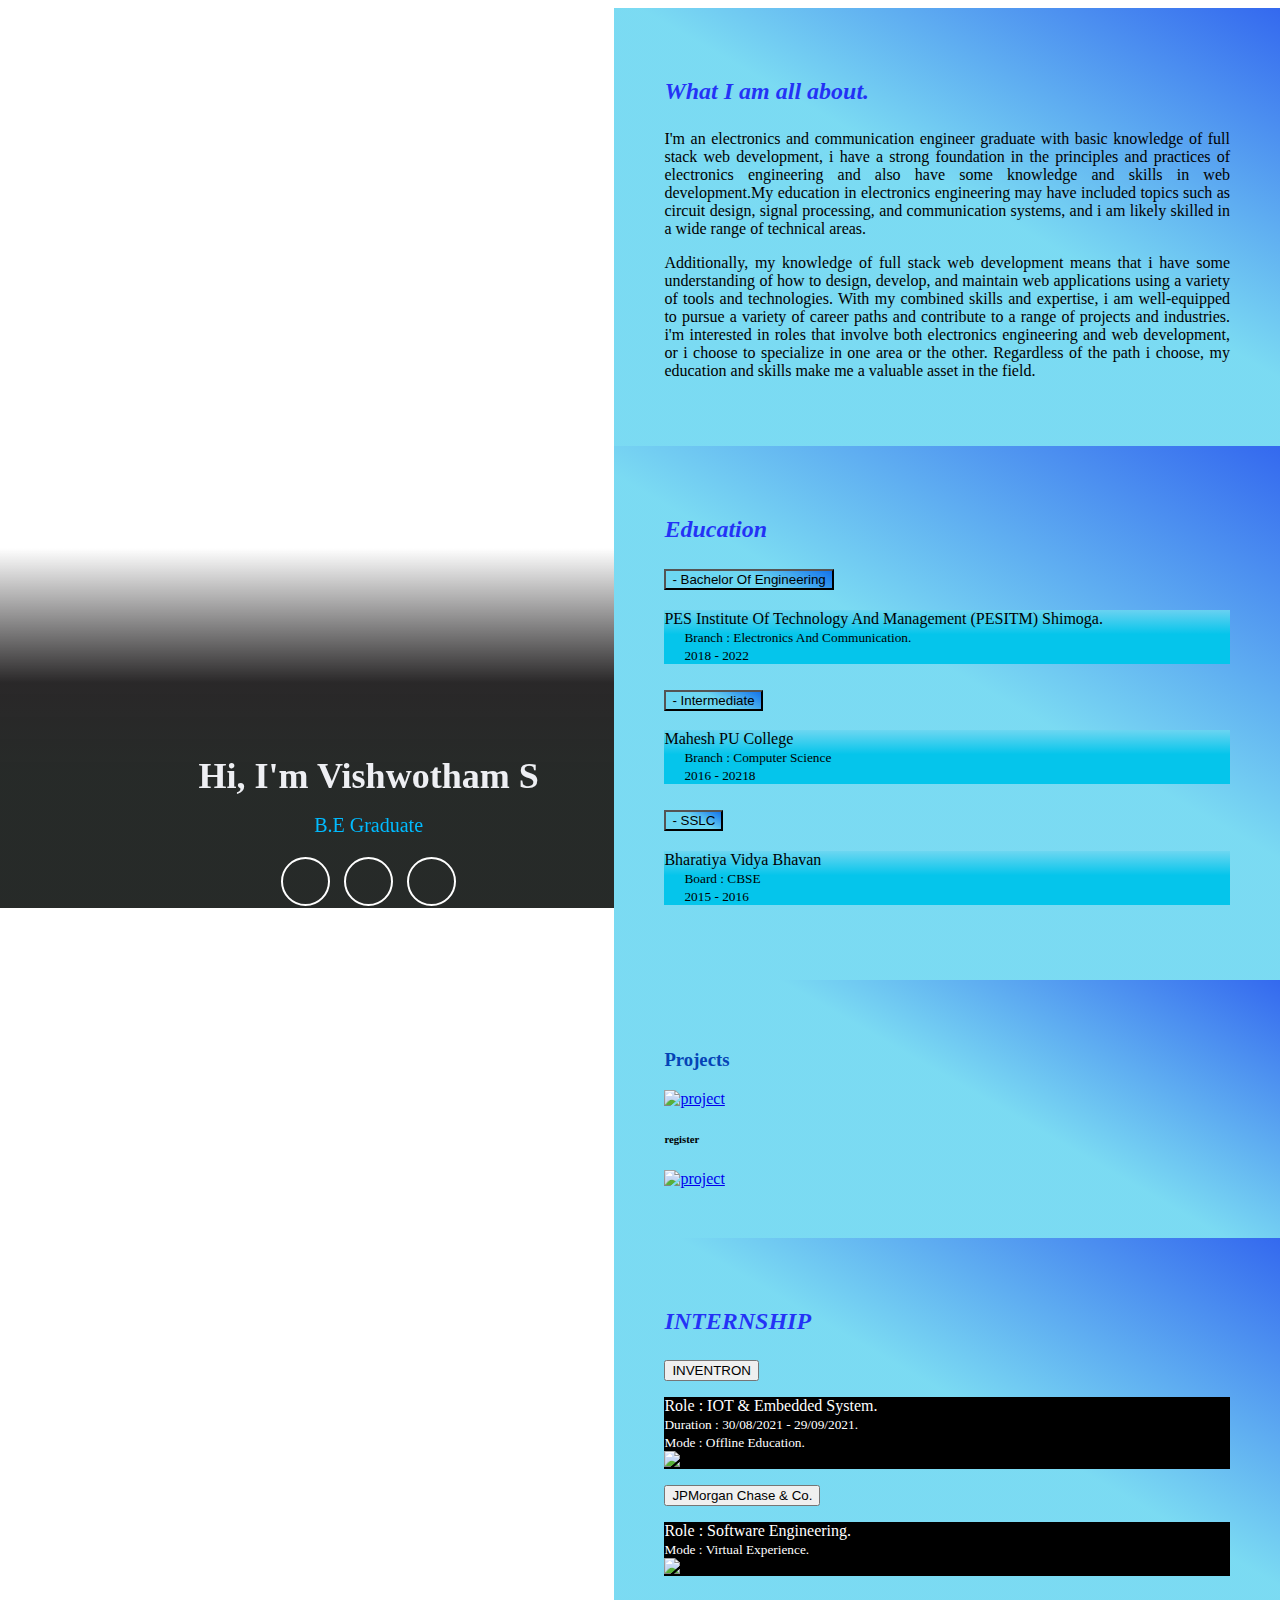
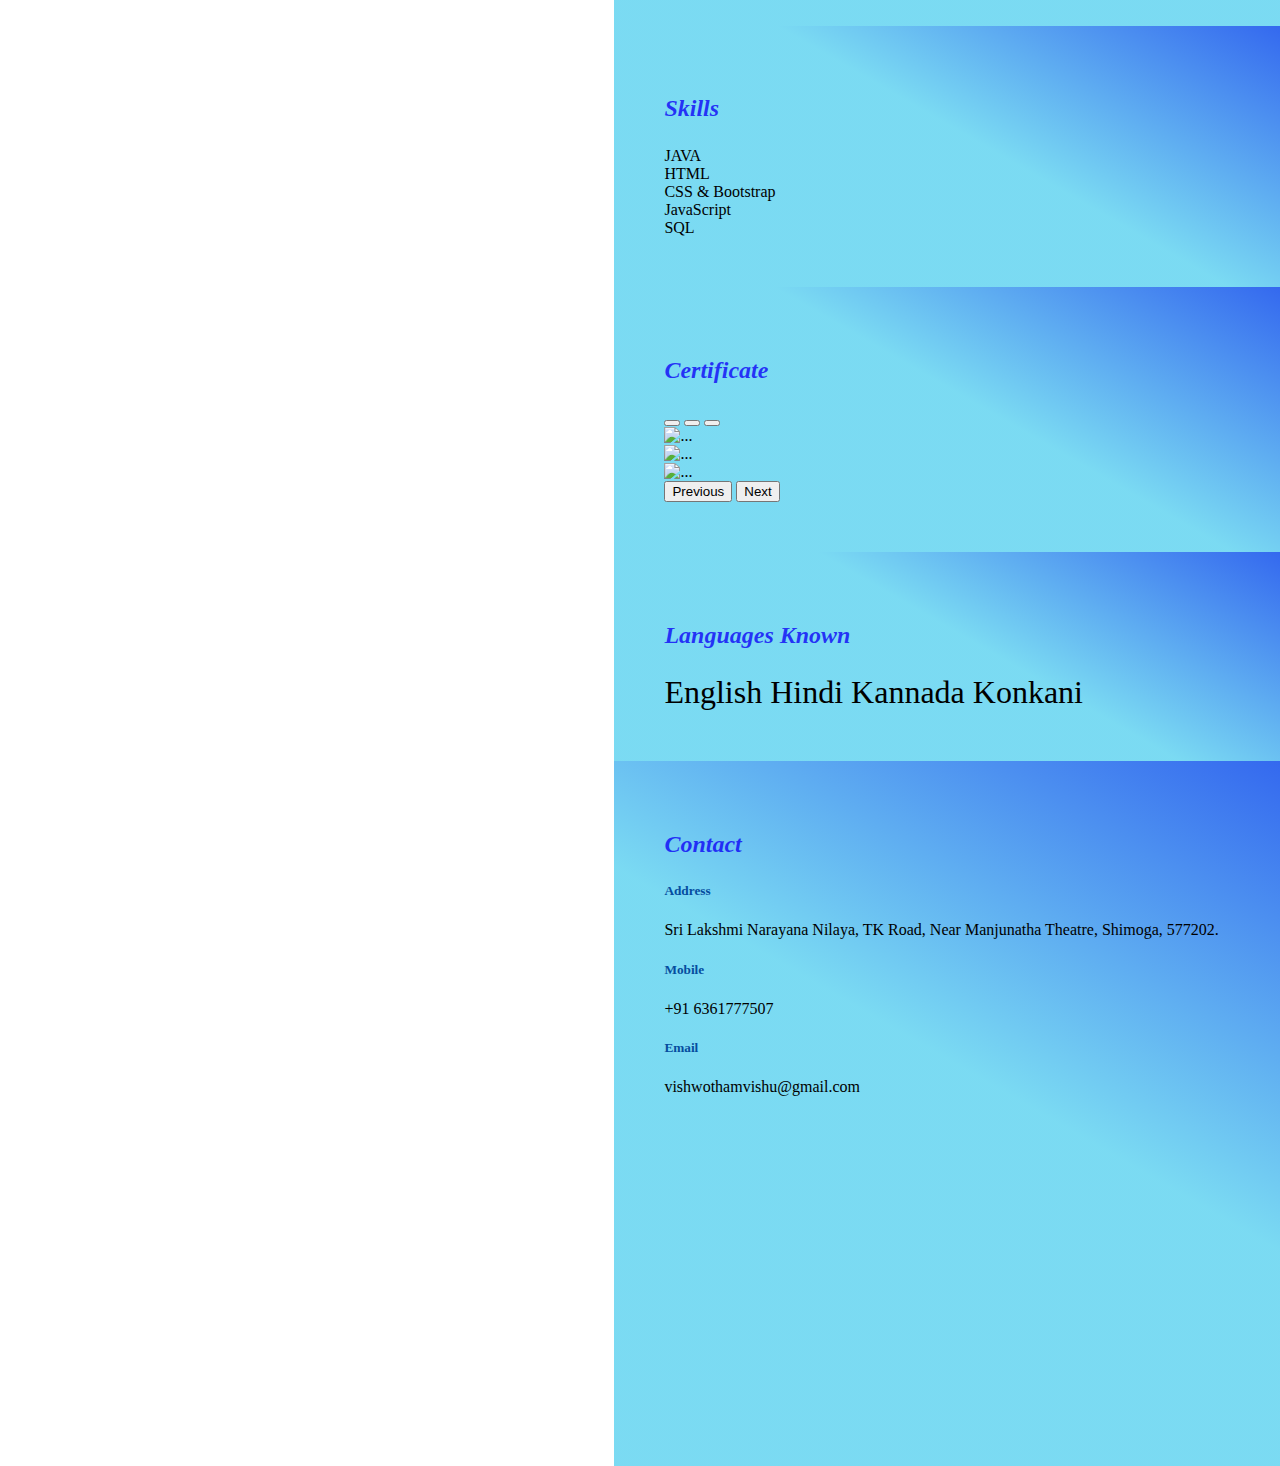
==== index.html @ d9840830 "Update index.html" ====
<!DOCTYPE html>
<html lang="en">
<head>
    <meta charset="UTF-8">
    <meta http-equiv="X-UA-Compatible" content="IE=edge">
    <meta name="viewport" content="width=device-width, initial-scale=1.0">
    <title>Vishwotham-Profile</title>
    <link rel="stylesheet" href="index.css">
    <link href="https://cdn.jsdelivr.net/npm/bootstrap@5.2.3/dist/css/bootstrap.min.css" rel="stylesheet" integrity="sha384-rbsA2VBKQhggwzxH7pPCaAqO46MgnOM80zW1RWuH61DGLwZJEdK2Kadq2F9CUG65" crossorigin="anonymous">
    <link rel="stylesheet" href="https://cdnjs.cloudflare.com/ajax/libs/animate.css/4.1.1/animate.min.css" />
    <link rel="stylesheet" href="https://cdnjs.cloudflare.com/ajax/libs/font-awesome/6.2.1/css/all.min.css" integrity="sha512-MV7K8+y+gLIBoVD59lQIYicR65iaqukzvf/nwasF0nqhPay5w/9lJmVM2hMDcnK1OnMGCdVK+iQrJ7lzPJQd1w==" crossorigin="anonymous" referrerpolicy="no-referrer" />
</head>
<body>
    <div id="main-wrapper">
        <div class="columns-block">
            <div class="left-col-block">
                <header class="header">
                    <div class="content text-center"> 
                        <h1 class="animate__animated animate__rubberBand">Hi, I'm Vishwotham S </h1>
                        <p class="lead">B.E Graduate </p>
                        <ul class="social-icon">
                            <li><a href="https://www.linkedin.com/in/vishwotham-s-05839724a/" target="_blank"><i class="fa-brands fa-linkedin"></i></a></li>
                            <li><a href="https://github.com/vishwotham" target="_blank"><i class="fa-brands fa-github"></i></a></li>
                            <li><a href="https://www.instagram.com/vishwotham_s/" target="_blank"><i class="fa-brands fa-instagram"></i></a></li>
                        </ul>
                    </div>
                    <div class="profile-image"></div>
                </header>
            </div>
            <div class="right-col-block">
                <section class="section-wrapper first">
                    <div class="container-fluid">
                        <div class="row">
                            <div class="col-md-12">
                                <div class="section-title">
                                    <h2>What I am all about.</h2>
                                </div>
                            </div>
                            <div class="col-md-12">
                               <div class="info">
                                <p>I'm an electronics and communication engineer graduate with basic knowledge of full stack web development, i have a strong foundation in the principles and practices of electronics engineering and also have some knowledge and skills in web development.My education in electronics engineering may have included topics such as circuit design, signal processing, and communication systems, and i am likely skilled in a wide range of technical areas.</p>
                                <p>Additionally, my knowledge of full stack web development means that i have some understanding of how to design, develop, and maintain web applications using a variety of tools and technologies. With my combined skills and expertise, i am well-equipped to pursue a variety of career paths and contribute to a range of projects and industries. i'm interested in roles that involve both electronics engineering and web development, or i choose to specialize in one area or the other. Regardless of the path i choose, my education and skills make me a valuable asset in the field.</p>
                               </div>
                            </div>
                        </div>
                    </div>
                </section>
                <section class="section-wrapper second">
                    <div class="container-fluid">
                        <div class="row">
                            <div class="col-md-12">
                                <div class="section-title">
                                    <h2>Education</h2>
                                    <div class="accordion accordion-flush" id="accordionFlushExample">
                                        <div class="accordion-item">
                                            <h2 class="accordion-header" id="flush-headingOne">
                                                <button class="accordion-button collapsed info" type="button" data-bs-toggle="collapse" data-bs-target="#flush-collapseOne" aria-expanded="false" aria-controls="flush-collapseOne">
                                                    <div class="social-icon"><i class="fa-solid fa-graduation-cap"></i></div> 
                                                    <div class="education">- Bachelor Of Engineering</div>  
                                                </button>
                                            </h2>
                                            <div id="flush-collapseOne" class="accordion-collapse collapse info" aria-labelledby="flush-headingOne" data-bs-parent="#accordionFlushExample">
                                                <div class="accordion-body">PES Institute Of Technology And Management (PESITM) Shimoga.</div>
                                                <div class="branch"><small>Branch : Electronics And Communication.</small></div>
                                                <div class="year"><small>2018 - 2022</small></div>
                                            </div>
                                        </div>
                                        <div class="accordion-item">
                                            <h2 class="accordion-header" id="flush-headingTwo">
                                                <button class="accordion-button collapsed info" type="button" data-bs-toggle="collapse" data-bs-target="#flush-collapseTwo" aria-expanded="false" aria-controls="flush-collapseTwo">
                                                    <div class="social-icon"><i class="fa-solid fa-building-columns"></i></div> 
                                                    <div class="education">- Intermediate</div>  
                                                </button>
                                            </h2>
                                            <div id="flush-collapseTwo" class="accordion-collapse collapse info" aria-labelledby="flush-headingTwo" data-bs-parent="#accordionFlushExample">
                                                <div class="accordion-body">Mahesh PU College</div>
                                                <div class="branch"><small>Branch : Computer Science</small></div>
                                                <div class="year"><small>2016 - 20218</small></div>
                                            </div>
                                        </div>
                                        <div class="accordion-item">
                                            <h2 class="accordion-header" id="flush-headingThree">
                                                <button class="accordion-button collapsed info" type="button" data-bs-toggle="collapse" data-bs-target="#flush-collapseThree" aria-expanded="false" aria-controls="flush-collapseThree">
                                                    <div class="social-icon"><i class="fa-sharp fa-solid fa-school"></i></div>
                                                    <div class="education">- SSLC</div>
                                                </button>
                                            </h2>
                                            <div id="flush-collapseThree" class="accordion-collapse collapse info" aria-labelledby="flush-headingThree" data-bs-parent="#accordionFlushExample">
                                                <div class="accordion-body">Bharatiya Vidya Bhavan</div>
                                                <div class="branch"><small>Board : CBSE</small></div>
                                                <div class="year"><small>2015 - 2016</small></div>
                                            </div>
                                        </div>
                                    </div>
                                </div>
                            </div>
                        </div>
                    </div>
                </section>
                <section class="section-wrapper third">
                    <h3>Projects</h3>
                    <div class="container">
                        <a
                            href="https://vishwotham.github.io/profile/calculator/"
                            target="_blank"
                            class="project project-tile"
                        >
                        <img
                            class="project-image"
                            src="https://sc01.alicdn.com/kf/HTB1Mv7KbijrK1RjSsplq6xHmVXaT/234271105/HTB1Mv7KbijrK1RjSsplq6xHmVXaT.jpg_.webp"
                            alt="project"
                        />
                        </a>
                    </div>
                    <div class="container">
                        <h6>register</h6>
                        <a
                            href="https://vishwotham.github.io/profile/register/"
                            target="_blank"
                            class="project project-tile"
                        >
                        <img
                            class="project-image"
                            src="https://sc01.alicdn.com/kf/HTB1Mv7KbijrK1RjSsplq6xHmVXaT/234271105/HTB1Mv7KbijrK1RjSsplq6xHmVXaT.jpg_.webp"
                            alt="project"
                        />
                        </a>
                    </div>
                </section>
                <section class="section-wrapper fourth">
                    <div class="container-fluid">
                        <div class="row">
                            <div class="col-md-12">
                               <div class="section-title">
                                <h2>INTERNSHIP</h2>
                               </div>
                            </div>
                        </div>
                        <div class="row">
                            <div class="col-md-6">
                                <p class="intern">
                                    <button class="btn-primary" data-bs-toggle="collapse" href="#multiCollapseExample1" role="button" aria-expanded="false" aria-controls="multiCollapseExample1">INVENTRON</button>
                                </p>
                                <div class="collapse multi-collapse" id="multiCollapseExample1">
                                    <div class="card card-body">
                                        <div class="box">
                                            <div> Role : IOT & Embedded System.</div>
                                            <div><small>Duration : 30/08/2021 - 29/09/2021.</small></div>
                                            <div><small>Mode : Offline Education.</small></div>
                                        </div>
                                        <div class="image"><img src='https://ik.imagekit.io/ybxp6hmaz/IMG_7543_2.jpeg?ik-sdk-version=javascript-1.4.3&updatedAt=1674396969876' class="img-thumbnail" alt="...">
                                        </div>
                                    </div>                                  
                                </div>
                            </div>
                            <div class="col-md-6">
                                <p class="intern">
                                    <button class="btn-primary" type="button" data-bs-toggle="collapse" data-bs-target="#multiCollapseExample2" aria-expanded="false" aria-controls="multiCollapseExample2">JPMorgan Chase & Co.</button>
                                </p>
                                <div class="collapse multi-collapse" id="multiCollapseExample2">
                                    <div class="card card-body">
                                       <div class="box">
                                            <div>Role : Software Engineering.</div>
                                            <div><small>Mode : Virtual Experience.</small></div>
                                       </div>
                                        <div class="image"><img src="https://ik.imagekit.io/ybxp6hmaz/IMG_7544_2.jpeg?ik-sdk-version=javascript-1.4.3&updatedAt=1674397121160" class="img-thumbnail" alt="...">
                                        </div>
                                    </div>
                                </div>
                            </div>
                        </div>
                    </div>
                </section>
                <section class="section-wrapper fifth">
                    <div class="container-fluid">
                        <div class="row">
                            <div class="col-md-12">
                                <div class="section-title">
                                    <h2>Skills</h2>
                                </div>
                            </div>
                        </div>
                        <div class="row">
                           <div class="col-md-12">
                                <label for="">JAVA</label>
                               
                           </div>
                           <div class="col-md-12">
                                <label for="">HTML</label>
                            
                            </div>
                            <div class="col-md-12">
                                <label for="">CSS & Bootstrap</label>
                                
                            </div>
                            <div class="col-md-12">
                                <label for="">JavaScript</label>
                                
                           </div>
                           <div class="col-md-12">
                                <label for="">SQL</label>
                                
                            </div>
                        </div>
                    </div>
                </section>
                <section class="section-wrapper sixth">
                    <div class="container-fluid">
                        <div class="row">
                            <div class="col-md-12">
                                <div class="section-title">
                                    <h2>Certificate</h2>
                                </div>
                            </div>
                        </div>
                        <div class="row">
                                <div id="carouselExampleDark" class="carousel carousel-dark slide" data-bs-ride="carousel">
                                    <div class="carousel-indicators">
                                        <button type="button" data-bs-target="#carouselExampleDark" data-bs-slide-to="0" class="active" aria-current="true" aria-label="Slide 1"></button>
                                        <button type="button" data-bs-target="#carouselExampleDark" data-bs-slide-to="1" aria-label="Slide 2"></button>
                                        <button type="button" data-bs-target="#carouselExampleDark" data-bs-slide-to="2" aria-label="Slide 3"></button>
                                    </div>
                                    <div class="carousel-inner">
                                        <div class="carousel-item active" data-bs-interval="10000">
                                            <img src='https://ik.imagekit.io/ybxp6hmaz/IMG_7733_2.jpeg?ik-sdk-version=javascript-1.4.3&updatedAt=1674397498878' class="d-block w-100" alt="...">
                                        </div>
                                        <div class="carousel-item" data-bs-interval="2000">
                                            <img src='https://ik.imagekit.io/ybxp6hmaz/IMG_7550_2.jpeg?ik-sdk-version=javascript-1.4.3&updatedAt=1674397527236' class="d-block w-100" alt="...">
                                        </div>
                                        <div class="carousel-item">
                                            <img src='https://ik.imagekit.io/ybxp6hmaz/IMG_7545_2.jpeg?ik-sdk-version=javascript-1.4.3&updatedAt=1674397526679' class="d-block w-100" alt="...">
                                        </div>
                                    </div>
                                    <button class="carousel-control-prev" type="button" data-bs-target="#carouselExampleDark" data-bs-slide="prev">
                                        <span class="carousel-control-prev-icon" aria-hidden="true"></span>
                                        <span class="visually-hidden">Previous</span>
                                    </button>
                                    <button class="carousel-control-next" type="button" data-bs-target="#carouselExampleDark" data-bs-slide="next">
                                        <span class="carousel-control-next-icon" aria-hidden="true"></span>
                                        <span class="visually-hidden">Next</span>
                                    </button>
                                </div>
                        </div>
                    </div>
                </section>
                <section class="section-wrapper seventh">
                    <div class="container-fluid">
                        <div class="row">
                            <div class="col-md-12">
                                <div class="section-title">
                                    <h2>Languages Known</h2>
                                </div>
                            </div>
                        </div>
                        <div class="row">
                            <div class="lang">
                                <span class="badge rounded-pill text-bg-primary">English</span>
                                <span class="badge rounded-pill text-bg-danger">Hindi</span>
                                <span class="badge rounded-pill text-bg-info">Kannada</span>
                                <span class="badge rounded-pill text-bg-dark">Konkani</span>
                            </div>
                        </div>
                    </div>
                </section>
                <section class="section-wrapper eight">
                    <div class="container-fluid">
                        <div class="row">
                            <div class="col-md-12">
                                <div class="section-title">
                                    <h2>Contact</h2>
                                </div>
                            </div>
                        </div>
                        <div class="row">
                            <div class="col-md-4">
                                <div>
                                    <h5> <div class="social-icon"><i class="fa-solid fa-location-dot"></i> Address</div> </h5>
                                    <p>Sri Lakshmi Narayana Nilaya, TK Road, Near Manjunatha Theatre, Shimoga, 577202.</p>
                                </div>
                                <div>
                                    <h5><div class="social-icon"><i class="fa-solid fa-mobile-screen-button"></i> Mobile</div></h5>
                                    <div class="info">
                                        <P>+91 6361777507</P>
                                    </div>
                                </div>
                                <div>
                                    <h5><div class="social-icon"><i class="fa-solid fa-envelope"></i> Email</div></h5>
                                    <div class="info">
                                        <P>vishwothamvishu@gmail.com</P>
                                    </div>
                                </div>
                            </div>
                            <div class="col-md-8">
                                <div class="map">
                                    <iframe src="https://www.google.com/maps/embed?pb=!1m10!1m8!1m3!1d1380.169564579909!2d75.57485778691148!3d13.923572293979445!3m2!1i1024!2i768!4f13.1!5e0!3m2!1sen!2sin!4v1671620595962!5m2!1sen!2sin" width="400" height="300" style="border:0;" allowfullscreen="" loading="lazy" referrerpolicy="no-referrer-when-downgrade"></iframe>                           
                                </div>
                            </div>
                        </div>
                    </div>
                </section>
            </div>
        </div>
    </div>
    <script src="https://cdn.jsdelivr.net/npm/bootstrap@5.2.3/dist/js/bootstrap.bundle.min.js" integrity="sha384-kenU1KFdBIe4zVF0s0G1M5b4hcpxyD9F7jL+jjXkk+Q2h455rYXK/7HAuoJl+0I4" crossorigin="anonymous"></script>
    <script src="https://cdnjs.cloudflare.com/ajax/libs/font-awesome/6.2.1/js/fontawesome.min.js" integrity="sha512-nKvEIGRKw2OQCR34yLfnWnvrOBxidLG9aK+vzsBxCZ/9ZxgcS4FrYcN+auWUTkCitTVZAt82InDKJ7x+QtKu6g==" crossorigin="anonymous" referrerpolicy="no-referrer"></script>
</body>
</html>
---- index.css ----
@import url('https://fonts.googleapis.com/css2?family=IBM+Plex+Mono:ital,wght@0,200;0,300;0,600;1,100;1,400;1,500;1,700&display=swap');

.body {
    font-family: 'IBM Plex Mono', monospace !important;
    font-size: 15px;
    line-height: 2em;
    color: rgb(249, 3, 3);
    font-weight: 400;
    background: white;
}

.project-image {
    height: 200px;
    width: 200px;
    object-fit: cover;
  }

h3, h4 {
    color: rgb(5, 67, 182) !important 
}

h5 {
    color: rgb(5, 77, 159);
}

.columns-block {
    display: flex;
    flex-wrap: wrap;
    justify-content: space-around;
}

.left-col-block {
    width: 48%;
    text-align: center;
    overflow: hidden;
    position: fixed;
    left: 0;
}

.right-col-block {
    width: 52%;
    position: absolute;
    right: 0%;
}

.header {
    padding: 0;
    margin: 0;
    height: 100vh;
    vertical-align: middle;
    position: relative;
}

.header .profile-image {
    position: absolute;
    left:0;
    top:0;
    width:100%;
    height:100%;
    z-index: -1;
    background-image: url('https://ik.imagekit.io/ybxp6hmaz/IMG_9892_3.jpeg?ik-sdk-version=javascript-1.4.3&updatedAt=1674395614193');
    background-size: cover;
    background-position: center;
}

.header .profile-image:before {
    content: "";
    position: absolute;
    left: 0%;
    right: 0%;
    top: 0%;
    bottom: 0%;
    background: linear-gradient(to top, rgba(13, 17, 15, 0.895) 15%, rgba(12, 10, 11, 0.877) 25%, transparent 40%, transparent 70%);
}

.header .content {
    position: absolute;
    left: 0%;
    bottom: -7%;
    right: 0%;
    width: 100%;
    margin: 0 auto;
    padding: 10%;
}

.header .content h1 {
    font-size: 36px;
    color: rgb(238, 239, 243); 
    line-height: 1;
    margin: 0;
}

.header .content p {
    font-size: 20px;
    color: rgb(1, 187, 255); 
}

.header .content .social-icon {
    margin: 0%;
    padding: 0%;
    display: block;
}

.header .content .social-icon li {
    display: inline-block;
    margin: 0 5px;
}

.header .content .social-icon li a {
    display: block;
    font-size: 25px;
    height: 45px;
    width: 45px;
    line-height: 40px;
    text-align: center;
    border-radius: 100%;
    border: 2px solid #fff;
}

.header .content .social-icon li a:hover {
    border-color: black;
}

.section-wrapper {
    padding: 50px;
}

.section-title {
    margin-bottom: 25px;
}

.section-title h2 {
    font-style: italic;
    color: rgba(12, 4, 247, 0.78);
    font-weight: 900;
}

.year {
    padding-left: 20px;
}

.branch {
    padding-left: 20px;
}

.lang {
    font-size: xx-large;
}

.map {
    padding-left: 20px;
}

.card-body {
    background: rgb(0, 0, 0) !important
}

.card-body .box {
    color: rgb(255, 255, 255);
}

.first {
    background: linear-gradient(30deg, rgba(107, 214, 241, 0.895) 55%, rgba(5, 70, 235, 0.812) 100%, transparent 40%, transparent 70%);
}

.second {
    background: linear-gradient(30deg, rgba(107, 214, 241, 0.895) 55%, rgba(5, 70, 235, 0.812) 100%, transparent 40%, transparent 70%);
}

.third {
    background: linear-gradient(30deg, rgba(107, 214, 241, 0.895) 55%, rgba(5, 70, 235, 0.812) 100%, transparent 40%, transparent 70%);
}

.fourth {
    background: linear-gradient(30deg, rgba(107, 214, 241, 0.895) 55%, rgba(5, 70, 235, 0.812) 100%, transparent 40%, transparent 70%);
}

.fifth {
    background: linear-gradient(30deg, rgba(107, 214, 241, 0.895) 55%, rgba(5, 70, 235, 0.812) 100%, transparent 40%, transparent 70%);
}

.sixth {
    background: linear-gradient(30deg, rgba(107, 214, 241, 0.895) 55%, rgba(5, 70, 235, 0.812) 100%, transparent 40%, transparent 70%);
}

.seventh {
    background: linear-gradient(30deg, rgba(107, 214, 241, 0.895) 55%, rgba(5, 70, 235, 0.812) 100%, transparent 40%, transparent 70%);
}

.eight {
    background: linear-gradient(30deg, rgba(107, 214, 241, 0.895) 55%, rgba(5, 70, 235, 0.812) 100%, transparent 40%, transparent 70%);
}

.collapsed {
    background: linear-gradient(30deg, rgba(107, 214, 241, 0.895) 55%, rgba(5, 101, 235, 0.877) 100%, transparent 40%, transparent 70%);
}

.collapse {
    background: linear-gradient(0deg, rgb(5, 197, 235) 55%, rgba(107, 214, 241, 0.895) 100%, transparent 40%, transparent 70%);
}

.info {
    text-align: justify;
    color:black !important
}
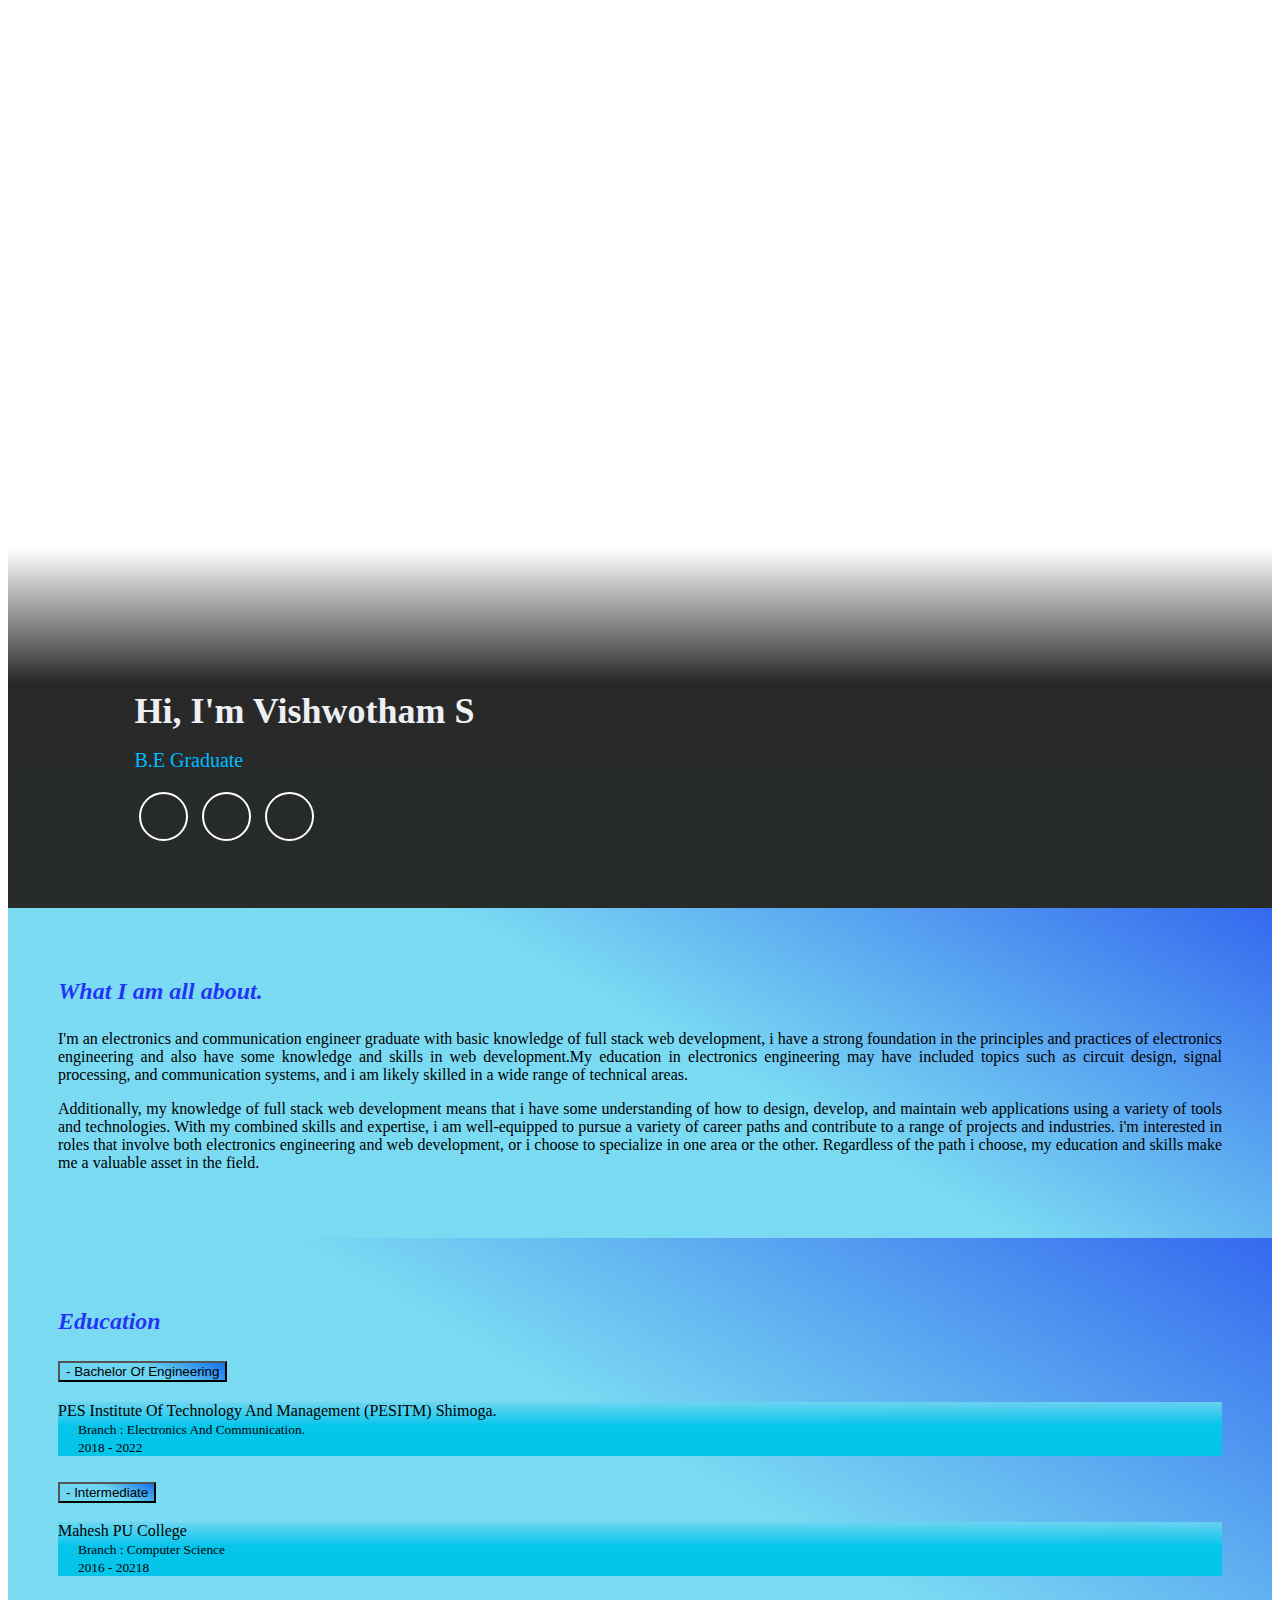
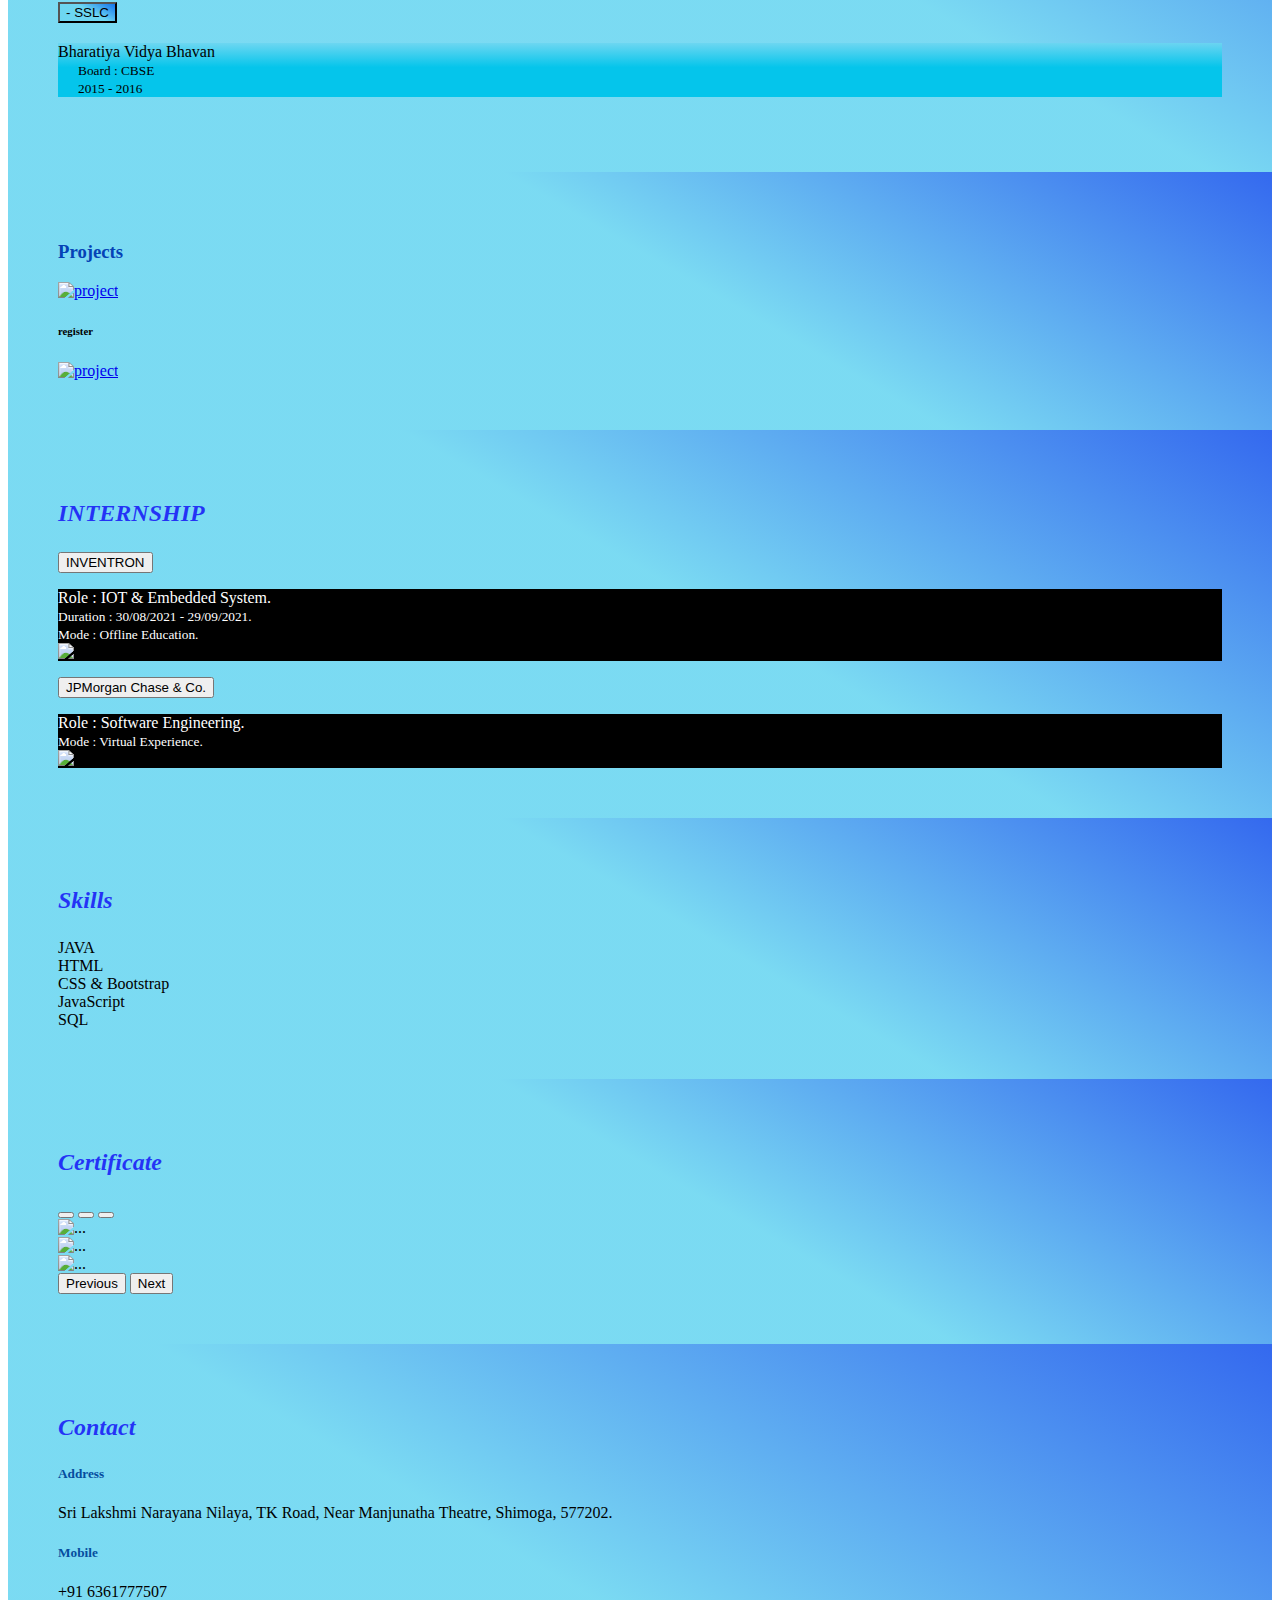
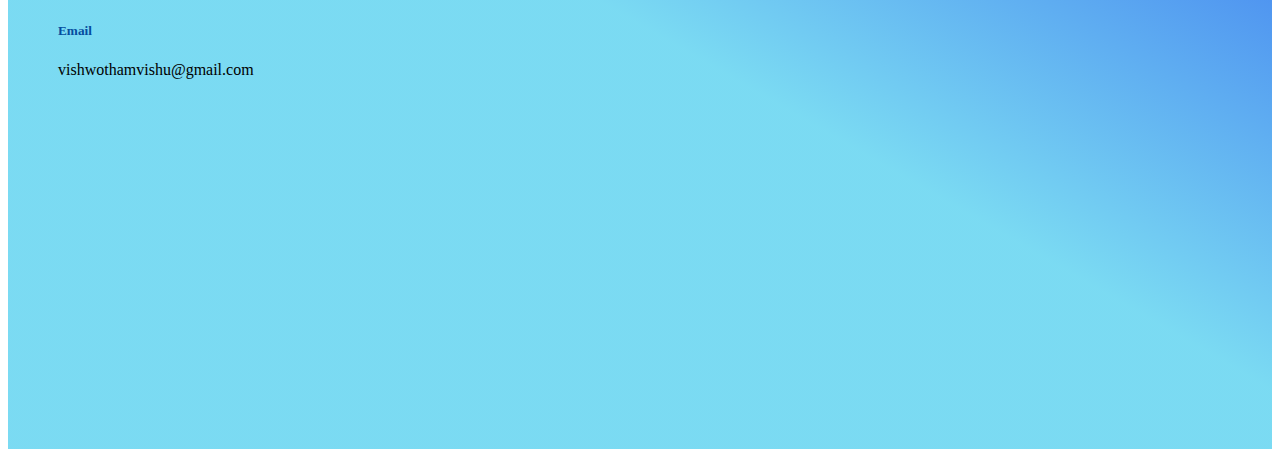
==== commit 8d4d1ba3: "adding bank project" ====
--- a/index.html
+++ b/index.html
@@ -12,8 +12,8 @@
 </head>
 <body>
     <div id="main-wrapper">
-        <div class="columns-block">
-            <div class="left-col-block">
+        <div>
+            <div> 
                 <header class="header">
                     <div class="content text-center"> 
                         <h1 class="animate__animated animate__rubberBand">Hi, I'm Vishwotham S </h1>
@@ -27,7 +27,7 @@
                     <div class="profile-image"></div>
                 </header>
             </div>
-            <div class="right-col-block">
+            <div>
                 <section class="section-wrapper first">
                     <div class="container-fluid">
                         <div class="row">
@@ -243,25 +243,6 @@
                         </div>
                     </div>
                 </section>
-                <section class="section-wrapper seventh">
-                    <div class="container-fluid">
-                        <div class="row">
-                            <div class="col-md-12">
-                                <div class="section-title">
-                                    <h2>Languages Known</h2>
-                                </div>
-                            </div>
-                        </div>
-                        <div class="row">
-                            <div class="lang">
-                                <span class="badge rounded-pill text-bg-primary">English</span>
-                                <span class="badge rounded-pill text-bg-danger">Hindi</span>
-                                <span class="badge rounded-pill text-bg-info">Kannada</span>
-                                <span class="badge rounded-pill text-bg-dark">Konkani</span>
-                            </div>
-                        </div>
-                    </div>
-                </section>
                 <section class="section-wrapper eight">
                     <div class="container-fluid">
                         <div class="row">
@@ -305,3 +286,4 @@
     <script src="https://cdnjs.cloudflare.com/ajax/libs/font-awesome/6.2.1/js/fontawesome.min.js" integrity="sha512-nKvEIGRKw2OQCR34yLfnWnvrOBxidLG9aK+vzsBxCZ/9ZxgcS4FrYcN+auWUTkCitTVZAt82InDKJ7x+QtKu6g==" crossorigin="anonymous" referrerpolicy="no-referrer"></script>
 </body>
 </html>
+
--- a/index.css
+++ b/index.css
@@ -53,14 +53,14 @@
 
 .header .profile-image {
     position: absolute;
-    left:0;
-    top:0;
+    left: 0;
+    top: 0;
     width:100%;
     height:100%;
     z-index: -1;
     background-image: url('https://ik.imagekit.io/ybxp6hmaz/IMG_9892_3.jpeg?ik-sdk-version=javascript-1.4.3&updatedAt=1674395614193');
     background-size: cover;
-    background-position: center;
+    background-position: top;
 }
 
 .header .profile-image:before {
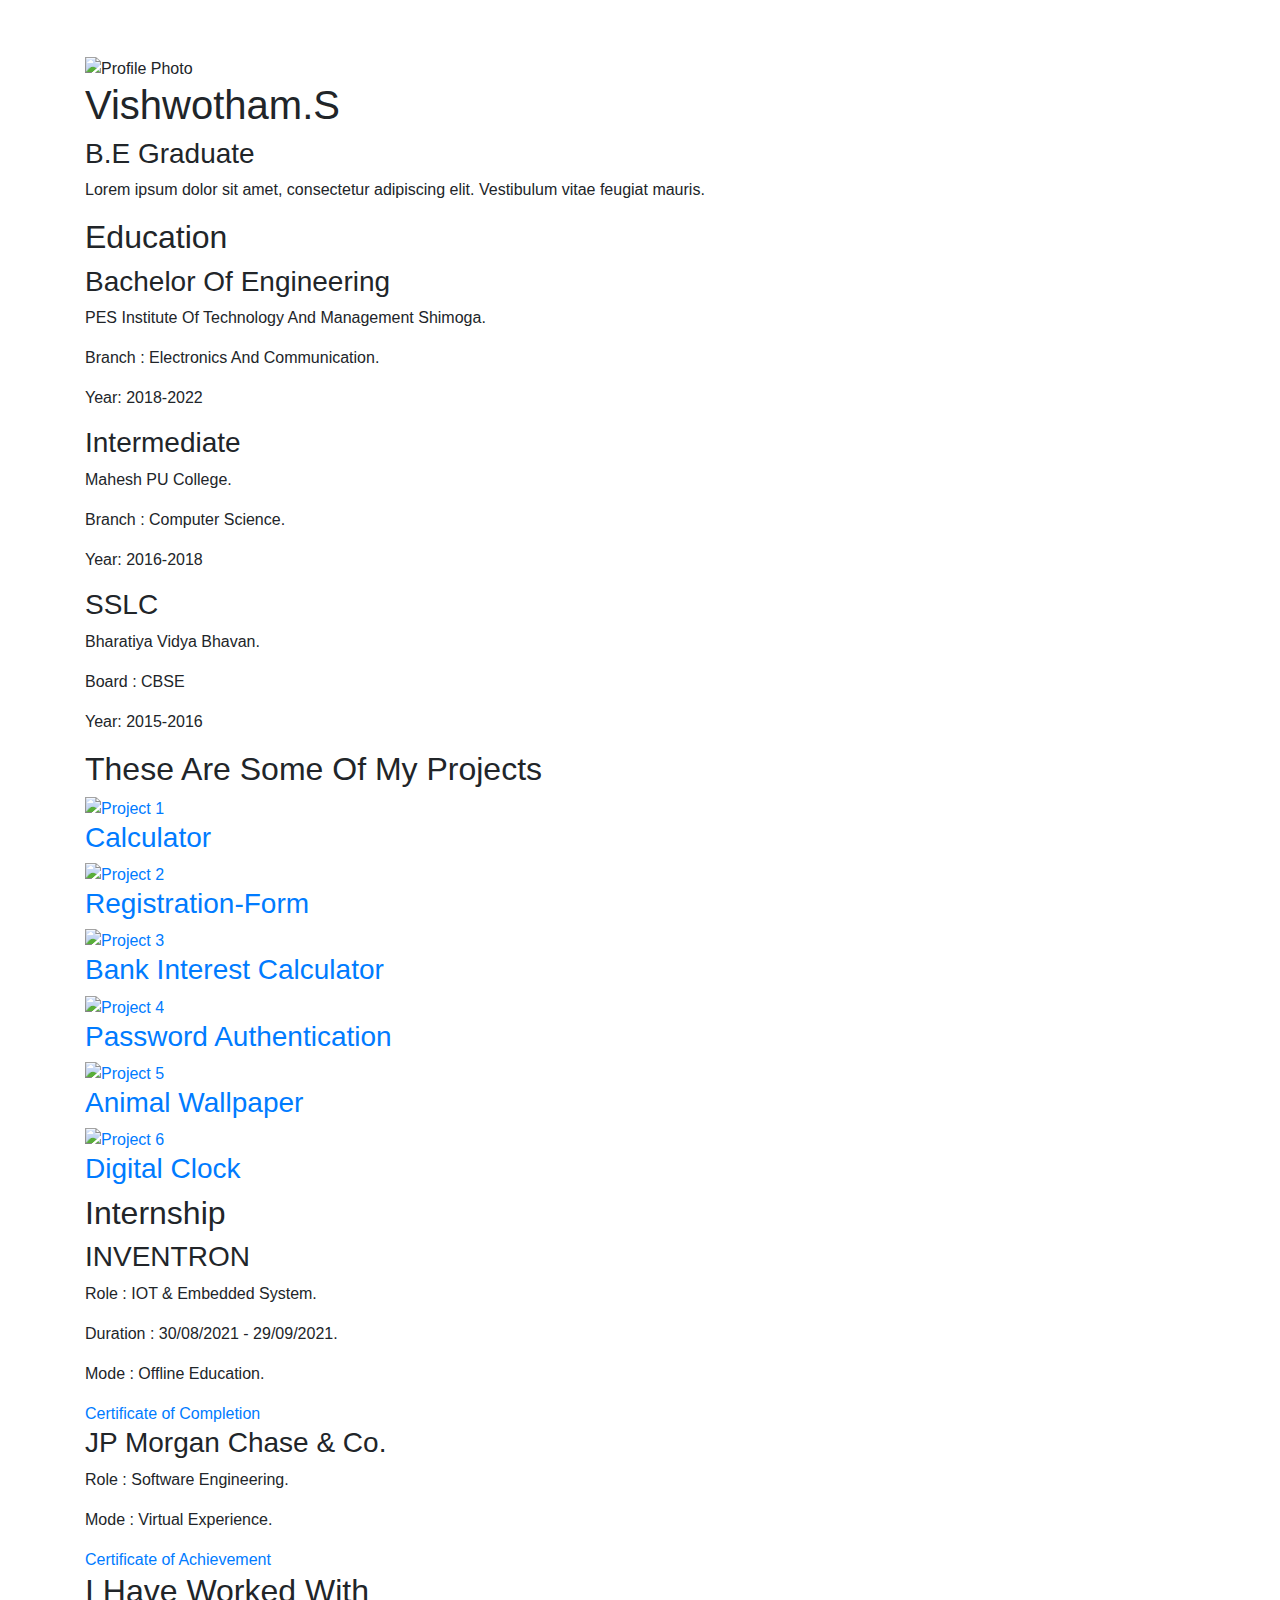
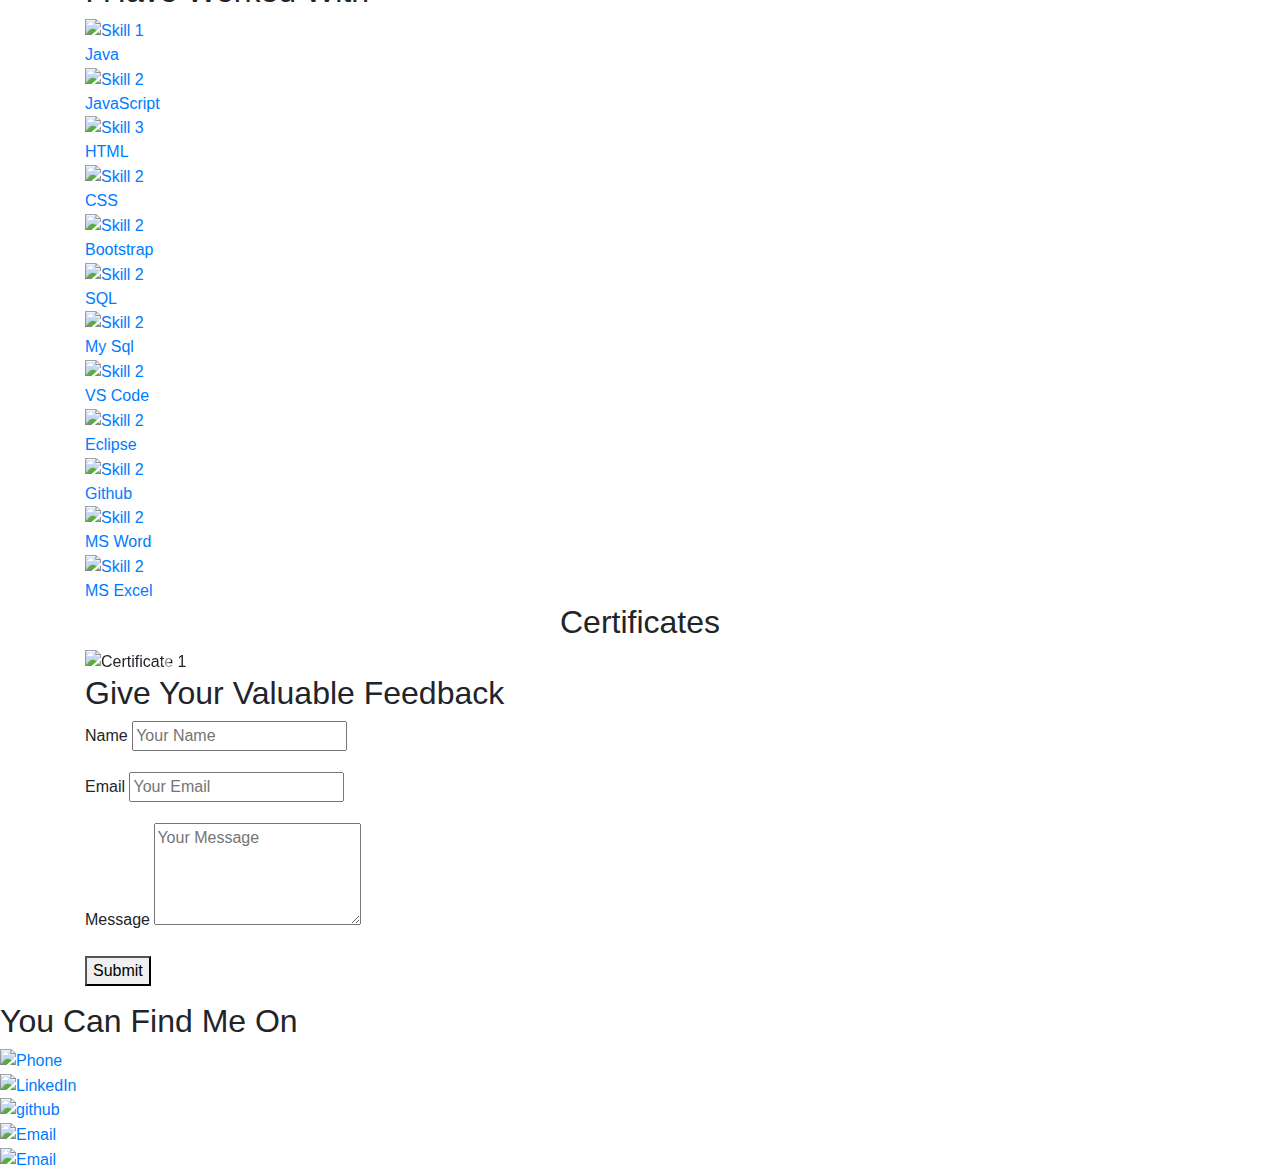
==== commit 0d3bcf24: "add project" ====
--- a/index.html
+++ b/index.html
@@ -1,289 +1,347 @@
 <!DOCTYPE html>
 <html lang="en">
 <head>
-    <meta charset="UTF-8">
-    <meta http-equiv="X-UA-Compatible" content="IE=edge">
-    <meta name="viewport" content="width=device-width, initial-scale=1.0">
-    <title>Vishwotham-Profile</title>
-    <link rel="stylesheet" href="index.css">
-    <link href="https://cdn.jsdelivr.net/npm/bootstrap@5.2.3/dist/css/bootstrap.min.css" rel="stylesheet" integrity="sha384-rbsA2VBKQhggwzxH7pPCaAqO46MgnOM80zW1RWuH61DGLwZJEdK2Kadq2F9CUG65" crossorigin="anonymous">
-    <link rel="stylesheet" href="https://cdnjs.cloudflare.com/ajax/libs/animate.css/4.1.1/animate.min.css" />
-    <link rel="stylesheet" href="https://cdnjs.cloudflare.com/ajax/libs/font-awesome/6.2.1/css/all.min.css" integrity="sha512-MV7K8+y+gLIBoVD59lQIYicR65iaqukzvf/nwasF0nqhPay5w/9lJmVM2hMDcnK1OnMGCdVK+iQrJ7lzPJQd1w==" crossorigin="anonymous" referrerpolicy="no-referrer" />
+  <meta charset="UTF-8">
+  <meta name="viewport" content="width=device-width, initial-scale=1.0">
+  <title>Vishwotham.S - Profile</title>
+  <link rel="stylesheet" href="https://stackpath.bootstrapcdn.com/bootstrap/4.5.0/css/bootstrap.min.css">
+  <link rel="stylesheet" href="profile.css">
 </head>
 <body>
-    <div id="main-wrapper">
-        <div>
-            <div> 
-                <header class="header">
-                    <div class="content text-center"> 
-                        <h1 class="animate__animated animate__rubberBand">Hi, I'm Vishwotham S </h1>
-                        <p class="lead">B.E Graduate </p>
-                        <ul class="social-icon">
-                            <li><a href="https://www.linkedin.com/in/vishwotham-s-05839724a/" target="_blank"><i class="fa-brands fa-linkedin"></i></a></li>
-                            <li><a href="https://github.com/vishwotham" target="_blank"><i class="fa-brands fa-github"></i></a></li>
-                            <li><a href="https://www.instagram.com/vishwotham_s/" target="_blank"><i class="fa-brands fa-instagram"></i></a></li>
-                        </ul>
-                    </div>
-                    <div class="profile-image"></div>
-                </header>
-            </div>
-            <div>
-                <section class="section-wrapper first">
-                    <div class="container-fluid">
-                        <div class="row">
-                            <div class="col-md-12">
-                                <div class="section-title">
-                                    <h2>What I am all about.</h2>
-                                </div>
-                            </div>
-                            <div class="col-md-12">
-                               <div class="info">
-                                <p>I'm an electronics and communication engineer graduate with basic knowledge of full stack web development, i have a strong foundation in the principles and practices of electronics engineering and also have some knowledge and skills in web development.My education in electronics engineering may have included topics such as circuit design, signal processing, and communication systems, and i am likely skilled in a wide range of technical areas.</p>
-                                <p>Additionally, my knowledge of full stack web development means that i have some understanding of how to design, develop, and maintain web applications using a variety of tools and technologies. With my combined skills and expertise, i am well-equipped to pursue a variety of career paths and contribute to a range of projects and industries. i'm interested in roles that involve both electronics engineering and web development, or i choose to specialize in one area or the other. Regardless of the path i choose, my education and skills make me a valuable asset in the field.</p>
-                               </div>
-                            </div>
-                        </div>
-                    </div>
-                </section>
-                <section class="section-wrapper second">
-                    <div class="container-fluid">
-                        <div class="row">
-                            <div class="col-md-12">
-                                <div class="section-title">
-                                    <h2>Education</h2>
-                                    <div class="accordion accordion-flush" id="accordionFlushExample">
-                                        <div class="accordion-item">
-                                            <h2 class="accordion-header" id="flush-headingOne">
-                                                <button class="accordion-button collapsed info" type="button" data-bs-toggle="collapse" data-bs-target="#flush-collapseOne" aria-expanded="false" aria-controls="flush-collapseOne">
-                                                    <div class="social-icon"><i class="fa-solid fa-graduation-cap"></i></div> 
-                                                    <div class="education">- Bachelor Of Engineering</div>  
-                                                </button>
-                                            </h2>
-                                            <div id="flush-collapseOne" class="accordion-collapse collapse info" aria-labelledby="flush-headingOne" data-bs-parent="#accordionFlushExample">
-                                                <div class="accordion-body">PES Institute Of Technology And Management (PESITM) Shimoga.</div>
-                                                <div class="branch"><small>Branch : Electronics And Communication.</small></div>
-                                                <div class="year"><small>2018 - 2022</small></div>
-                                            </div>
-                                        </div>
-                                        <div class="accordion-item">
-                                            <h2 class="accordion-header" id="flush-headingTwo">
-                                                <button class="accordion-button collapsed info" type="button" data-bs-toggle="collapse" data-bs-target="#flush-collapseTwo" aria-expanded="false" aria-controls="flush-collapseTwo">
-                                                    <div class="social-icon"><i class="fa-solid fa-building-columns"></i></div> 
-                                                    <div class="education">- Intermediate</div>  
-                                                </button>
-                                            </h2>
-                                            <div id="flush-collapseTwo" class="accordion-collapse collapse info" aria-labelledby="flush-headingTwo" data-bs-parent="#accordionFlushExample">
-                                                <div class="accordion-body">Mahesh PU College</div>
-                                                <div class="branch"><small>Branch : Computer Science</small></div>
-                                                <div class="year"><small>2016 - 20218</small></div>
-                                            </div>
-                                        </div>
-                                        <div class="accordion-item">
-                                            <h2 class="accordion-header" id="flush-headingThree">
-                                                <button class="accordion-button collapsed info" type="button" data-bs-toggle="collapse" data-bs-target="#flush-collapseThree" aria-expanded="false" aria-controls="flush-collapseThree">
-                                                    <div class="social-icon"><i class="fa-sharp fa-solid fa-school"></i></div>
-                                                    <div class="education">- SSLC</div>
-                                                </button>
-                                            </h2>
-                                            <div id="flush-collapseThree" class="accordion-collapse collapse info" aria-labelledby="flush-headingThree" data-bs-parent="#accordionFlushExample">
-                                                <div class="accordion-body">Bharatiya Vidya Bhavan</div>
-                                                <div class="branch"><small>Board : CBSE</small></div>
-                                                <div class="year"><small>2015 - 2016</small></div>
-                                            </div>
-                                        </div>
-                                    </div>
-                                </div>
-                            </div>
-                        </div>
-                    </div>
-                </section>
-                <section class="section-wrapper third">
-                    <h3>Projects</h3>
-                    <div class="container">
-                        <a
-                            href="https://vishwotham.github.io/profile/calculator/"
-                            target="_blank"
-                            class="project project-tile"
-                        >
-                        <img
-                            class="project-image"
-                            src="https://sc01.alicdn.com/kf/HTB1Mv7KbijrK1RjSsplq6xHmVXaT/234271105/HTB1Mv7KbijrK1RjSsplq6xHmVXaT.jpg_.webp"
-                            alt="project"
-                        />
-                        </a>
-                    </div>
-                    <div class="container">
-                        <h6>register</h6>
-                        <a
-                            href="https://vishwotham.github.io/profile/register/"
-                            target="_blank"
-                            class="project project-tile"
-                        >
-                        <img
-                            class="project-image"
-                            src="https://sc01.alicdn.com/kf/HTB1Mv7KbijrK1RjSsplq6xHmVXaT/234271105/HTB1Mv7KbijrK1RjSsplq6xHmVXaT.jpg_.webp"
-                            alt="project"
-                        />
-                        </a>
-                    </div>
-                </section>
-                <section class="section-wrapper fourth">
-                    <div class="container-fluid">
-                        <div class="row">
-                            <div class="col-md-12">
-                               <div class="section-title">
-                                <h2>INTERNSHIP</h2>
-                               </div>
-                            </div>
-                        </div>
-                        <div class="row">
-                            <div class="col-md-6">
-                                <p class="intern">
-                                    <button class="btn-primary" data-bs-toggle="collapse" href="#multiCollapseExample1" role="button" aria-expanded="false" aria-controls="multiCollapseExample1">INVENTRON</button>
-                                </p>
-                                <div class="collapse multi-collapse" id="multiCollapseExample1">
-                                    <div class="card card-body">
-                                        <div class="box">
-                                            <div> Role : IOT & Embedded System.</div>
-                                            <div><small>Duration : 30/08/2021 - 29/09/2021.</small></div>
-                                            <div><small>Mode : Offline Education.</small></div>
-                                        </div>
-                                        <div class="image"><img src='https://ik.imagekit.io/ybxp6hmaz/IMG_7543_2.jpeg?ik-sdk-version=javascript-1.4.3&updatedAt=1674396969876' class="img-thumbnail" alt="...">
-                                        </div>
-                                    </div>                                  
-                                </div>
-                            </div>
-                            <div class="col-md-6">
-                                <p class="intern">
-                                    <button class="btn-primary" type="button" data-bs-toggle="collapse" data-bs-target="#multiCollapseExample2" aria-expanded="false" aria-controls="multiCollapseExample2">JPMorgan Chase & Co.</button>
-                                </p>
-                                <div class="collapse multi-collapse" id="multiCollapseExample2">
-                                    <div class="card card-body">
-                                       <div class="box">
-                                            <div>Role : Software Engineering.</div>
-                                            <div><small>Mode : Virtual Experience.</small></div>
-                                       </div>
-                                        <div class="image"><img src="https://ik.imagekit.io/ybxp6hmaz/IMG_7544_2.jpeg?ik-sdk-version=javascript-1.4.3&updatedAt=1674397121160" class="img-thumbnail" alt="...">
-                                        </div>
-                                    </div>
-                                </div>
-                            </div>
-                        </div>
-                    </div>
-                </section>
-                <section class="section-wrapper fifth">
-                    <div class="container-fluid">
-                        <div class="row">
-                            <div class="col-md-12">
-                                <div class="section-title">
-                                    <h2>Skills</h2>
-                                </div>
-                            </div>
-                        </div>
-                        <div class="row">
-                           <div class="col-md-12">
-                                <label for="">JAVA</label>
-                               
-                           </div>
-                           <div class="col-md-12">
-                                <label for="">HTML</label>
-                            
-                            </div>
-                            <div class="col-md-12">
-                                <label for="">CSS & Bootstrap</label>
-                                
-                            </div>
-                            <div class="col-md-12">
-                                <label for="">JavaScript</label>
-                                
-                           </div>
-                           <div class="col-md-12">
-                                <label for="">SQL</label>
-                                
-                            </div>
-                        </div>
-                    </div>
-                </section>
-                <section class="section-wrapper sixth">
-                    <div class="container-fluid">
-                        <div class="row">
-                            <div class="col-md-12">
-                                <div class="section-title">
-                                    <h2>Certificate</h2>
-                                </div>
-                            </div>
-                        </div>
-                        <div class="row">
-                                <div id="carouselExampleDark" class="carousel carousel-dark slide" data-bs-ride="carousel">
-                                    <div class="carousel-indicators">
-                                        <button type="button" data-bs-target="#carouselExampleDark" data-bs-slide-to="0" class="active" aria-current="true" aria-label="Slide 1"></button>
-                                        <button type="button" data-bs-target="#carouselExampleDark" data-bs-slide-to="1" aria-label="Slide 2"></button>
-                                        <button type="button" data-bs-target="#carouselExampleDark" data-bs-slide-to="2" aria-label="Slide 3"></button>
-                                    </div>
-                                    <div class="carousel-inner">
-                                        <div class="carousel-item active" data-bs-interval="10000">
-                                            <img src='https://ik.imagekit.io/ybxp6hmaz/IMG_7733_2.jpeg?ik-sdk-version=javascript-1.4.3&updatedAt=1674397498878' class="d-block w-100" alt="...">
-                                        </div>
-                                        <div class="carousel-item" data-bs-interval="2000">
-                                            <img src='https://ik.imagekit.io/ybxp6hmaz/IMG_7550_2.jpeg?ik-sdk-version=javascript-1.4.3&updatedAt=1674397527236' class="d-block w-100" alt="...">
-                                        </div>
-                                        <div class="carousel-item">
-                                            <img src='https://ik.imagekit.io/ybxp6hmaz/IMG_7545_2.jpeg?ik-sdk-version=javascript-1.4.3&updatedAt=1674397526679' class="d-block w-100" alt="...">
-                                        </div>
-                                    </div>
-                                    <button class="carousel-control-prev" type="button" data-bs-target="#carouselExampleDark" data-bs-slide="prev">
-                                        <span class="carousel-control-prev-icon" aria-hidden="true"></span>
-                                        <span class="visually-hidden">Previous</span>
-                                    </button>
-                                    <button class="carousel-control-next" type="button" data-bs-target="#carouselExampleDark" data-bs-slide="next">
-                                        <span class="carousel-control-next-icon" aria-hidden="true"></span>
-                                        <span class="visually-hidden">Next</span>
-                                    </button>
-                                </div>
-                        </div>
-                    </div>
-                </section>
-                <section class="section-wrapper eight">
-                    <div class="container-fluid">
-                        <div class="row">
-                            <div class="col-md-12">
-                                <div class="section-title">
-                                    <h2>Contact</h2>
-                                </div>
-                            </div>
-                        </div>
-                        <div class="row">
-                            <div class="col-md-4">
-                                <div>
-                                    <h5> <div class="social-icon"><i class="fa-solid fa-location-dot"></i> Address</div> </h5>
-                                    <p>Sri Lakshmi Narayana Nilaya, TK Road, Near Manjunatha Theatre, Shimoga, 577202.</p>
-                                </div>
-                                <div>
-                                    <h5><div class="social-icon"><i class="fa-solid fa-mobile-screen-button"></i> Mobile</div></h5>
-                                    <div class="info">
-                                        <P>+91 6361777507</P>
-                                    </div>
-                                </div>
-                                <div>
-                                    <h5><div class="social-icon"><i class="fa-solid fa-envelope"></i> Email</div></h5>
-                                    <div class="info">
-                                        <P>vishwothamvishu@gmail.com</P>
-                                    </div>
-                                </div>
-                            </div>
-                            <div class="col-md-8">
-                                <div class="map">
-                                    <iframe src="https://www.google.com/maps/embed?pb=!1m10!1m8!1m3!1d1380.169564579909!2d75.57485778691148!3d13.923572293979445!3m2!1i1024!2i768!4f13.1!5e0!3m2!1sen!2sin!4v1671620595962!5m2!1sen!2sin" width="400" height="300" style="border:0;" allowfullscreen="" loading="lazy" referrerpolicy="no-referrer-when-downgrade"></iframe>                           
-                                </div>
-                            </div>
-                        </div>
-                    </div>
-                </section>
-            </div>
-        </div>
-    </div>
-    <script src="https://cdn.jsdelivr.net/npm/bootstrap@5.2.3/dist/js/bootstrap.bundle.min.js" integrity="sha384-kenU1KFdBIe4zVF0s0G1M5b4hcpxyD9F7jL+jjXkk+Q2h455rYXK/7HAuoJl+0I4" crossorigin="anonymous"></script>
-    <script src="https://cdnjs.cloudflare.com/ajax/libs/font-awesome/6.2.1/js/fontawesome.min.js" integrity="sha512-nKvEIGRKw2OQCR34yLfnWnvrOBxidLG9aK+vzsBxCZ/9ZxgcS4FrYcN+auWUTkCitTVZAt82InDKJ7x+QtKu6g==" crossorigin="anonymous" referrerpolicy="no-referrer"></script>
+  <nav class="navbar navbar-expand-lg navbar-dark">
+    <a class="navbar-brand" href="#"></a>
+    <button class="navbar-toggler" type="button" data-toggle="collapse" data-target="#navbarNav" aria-controls="navbarNav" aria-expanded="false" aria-label="Toggle navigation">
+      <span class="navbar-toggler-icon"></span>
+    </button>
+    <div class="collapse navbar-collapse" id="navbarNav">
+      <ul class="navbar-nav ml-auto">
+        <li class="nav-item">
+          <a class="nav-link" href="#education">Education</a>
+        </li>
+        <li class="nav-item">
+          <a class="nav-link" href="#portfolio">Portfolio</a>
+        </li>
+        <li class="nav-item">
+          <a class="nav-link" href="#internship">Internship</a>
+        </li>
+        <li class="nav-item">
+          <a class="nav-link" href="#skills">Skills</a>
+        </li>
+        <li class="nav-item">
+          <a class="nav-link" href="#certificates">Certificates</a>
+        </li>
+        <li class="nav-item">
+          <a class="nav-link" href="#feedback">Feedback</a>
+        </li>
+        <li class="nav-item">
+          <a class="nav-link" href="#contact">Contact</a>
+        </li>
+      </ul>
+    </div>
+  </nav>
+
+  <header class="cover">
+    <div class="container">
+      <div class="cover-photo">
+        <div class="profile-container">
+          <div class="profile">
+            <img src="https://ik.imagekit.io/ybxp6hmaz/IMG_9892_3.jpeg?ik-sdk-version=javascript-1.4.3&updatedAt=1674395614193" alt="Profile Photo">
+          </div>
+        </div>
+        <div class="profile-info">
+          <div class="info-box">
+            <h1>Vishwotham.S</h1>
+            <h3>B.E Graduate</h3>
+            <p>Lorem ipsum dolor sit amet, consectetur adipiscing elit. Vestibulum vitae feugiat mauris.</p>
+          </div>
+        </div>
+      </div>
+    </div>
+  </header>
+
+    <section id="education" class="section">
+        <div class="container">
+          <div class="section-heading">
+            <h2>Education</h2>
+          </div>
+          <div class="education-grid">
+            <div class="education-box top-left">
+              <div class="education-content">
+                <h3 class="education-title">Bachelor Of Engineering</h3>
+                <p>PES Institute Of Technology And Management Shimoga.</p>
+                <p>Branch : Electronics And Communication.</p>
+                <p>Year: 2018-2022</p>
+              </div>
+            </div>
+            <div class="education-box center">
+              <div class="education-content">
+                <h3 class="education-title">Intermediate</h3>
+                <p>Mahesh PU College.</p>
+                <p>Branch : Computer Science.</p>
+                <p>Year: 2016-2018</p>
+              </div>
+            </div>
+            <div class="education-box bottom-right">
+              <div class="education-content">
+                <h3 class="education-title">SSLC</h3>
+                <p>Bharatiya Vidya Bhavan.</p>
+                <p>Board : CBSE</p>
+                <p>Year: 2015-2016</p>
+              </div>
+            </div>
+          </div>
+        </div>
+      </section>
+      
+    <section id="portfolio" class="section">
+        <div class="container">
+          <div class="section-heading">
+            <h2>These Are Some Of My Projects</h2>
+          </div>
+          <div class="portfolio-grid">
+            <a href="https://vishwotham.github.io/profile/calculator/" target="_blank">
+            <div class="project">
+              <img src="https://ik.imagekit.io/ybxp6hmaz/HD-wallpaper-accounting-money-calculator-dollars-background-money-background-accountant-concepts-profit-counting-finance-concepts-business.jpg?updatedAt=1690486935818" alt="Project 1">
+              <h3 class="project-name">Calculator</h3>
+            </div>
+            </a>
+            <a href="https://vishwotham.github.io/profile/register/" target="_blank">
+            <div class="project">
+                <img src="https://ik.imagekit.io/ybxp6hmaz/stock-photo-registration-form-on-clipboard-on-white-background-185825390.jpg?updatedAt=1690486951273" alt="Project 2">
+              <h3 class="project-name">Registration-Form</h3>
+            </div>
+            </a>
+            <a href="hi" target="_blank">
+            <div class="project">
+              <img src="https://ik.imagekit.io/ybxp6hmaz/depositphotos_384250048-stock-photo-world-bank-glass-building-mirrored.jpg?updatedAt=1690486891904" alt="Project 3">
+              <h3 class="project-name">Bank Interest Calculator</h3>
+            </div>
+            </a>
+            <a href="hi" target="_blank">
+            <div class="project">
+              <img src="https://ik.imagekit.io/ybxp6hmaz/registration-login-keyboard-hand.jpg?updatedAt=1690486968326" alt="Project 4">
+              <h3 class="project-name">Password Authentication</h3>
+            </div>
+            </a>
+            <a href="hi" target="_blank">
+            <div class="project">
+              <img src="https://ik.imagekit.io/ybxp6hmaz/digital-artwork-wild-animals-wallpaper-preview.jpg?updatedAt=1690486909039" alt="Project 5">
+              <h3 class="project-name">Animal Wallpaper</h3>
+            </div>
+            </a>
+            <a href="hi" target="_blank">
+            <div class="project">
+              <img src="https://ik.imagekit.io/ybxp6hmaz/digital-clock-clock-digital-time-of.jpg?updatedAt=1690487255449" alt="Project 6">
+              <h3 class="project-name">Digital Clock</h3>
+            </div>
+            </a>
+          </div>
+        </div>
+      </section> 
+
+      <section id="internship" class="section">
+        <div class="container">
+          <div class="section-heading">
+            <h2>Internship</h2>
+          </div>
+          <div class="internship-grid">
+            <div class="internship-item">
+              <h3 class="internship-title">INVENTRON</h3>
+              <p class="internship-description">Role : IOT & Embedded System.</p>
+              <p class=" internship-time">Duration : 30/08/2021 - 29/09/2021.</p>
+              <p class="internship-mode">Mode : Offline Education.</p>
+              <a href="https://ik.imagekit.io/ybxp6hmaz/IMG_7733_2.jpeg?updatedAt=1674397498878" class="internship-certificate" target="_blank">Certificate of Completion</a>
+            </div>
+            <div class="internship-item">
+              <h3 class="internship-title">JP Morgan Chase & Co.</h3>
+              <p class="internship-description">Role : Software Engineering.</p>
+              <p class="internship-mode">Mode : Virtual Experience.</p>
+              <a href="https://ik.imagekit.io/ybxp6hmaz/IMG_7544_2.jpeg?updatedAt=1674397121160" class="internship-certificate" target="_blank">Certificate of Achievement</a>
+            </div>
+          </div>
+        </div>
+      </section>
+      
+  <section id="skills" class="section">
+    <div class="container">
+      <div class="section-heading">
+        <h2>I Have Worked With</h2>
+      </div>
+      <div class="skills-grid">
+        <div class="skill">
+          <a href="https://en.wikipedia.org/wiki/Java_(programming_language)" target="_blank">
+            <img src="https://ik.imagekit.io/ybxp6hmaz/java.png?updatedAt=1689876769276" alt="Skill 1">
+            <div class="skill-name">Java</div>
+          </a>
+        </div>
+        <div class="skill">
+          <a href="https://en.wikipedia.org/wiki/JavaScript" target="_blank">
+            <img src="https://ik.imagekit.io/ybxp6hmaz/js.png?updatedAt=1689876783721" alt="Skill 2">
+            <div class="skill-name">JavaScript</div>
+          </a>
+        </div>
+        <div class="skill">
+          <a href="https://en.wikipedia.org/wiki/HTML" target="_blank">
+            <img src="https://ik.imagekit.io/ybxp6hmaz/html5.svg?updatedAt=1689852264586" alt="Skill 3">
+            <div class="skill-name">HTML</div>
+          </a>
+        </div>
+        <div class="skill">
+            <a href="https://en.wikipedia.org/wiki/CSS" target="_blank">
+              <img src="https://ik.imagekit.io/ybxp6hmaz/css.png?updatedAt=1689876706340" alt="Skill 2">
+              <div class="skill-name">CSS</div>
+            </a>
+          </div>
+          <div class="skill">
+            <a href="https://en.wikipedia.org/wiki/Bootstrap_(front-end_framework)" target="_blank">
+              <img src="https://ik.imagekit.io/ybxp6hmaz/bootstrap.png?updatedAt=1689876737124" alt="Skill 2">
+              <div class="skill-name">Bootstrap</div>
+            </a>
+          </div>
+          <div class="skill">
+            <a href="https://en.wikipedia.org/wiki/SQL" target="_blank">
+              <img src="https://ik.imagekit.io/ybxp6hmaz/database.png?updatedAt=1689876975899" alt="Skill 2">
+              <div class="skill-name">SQL</div>
+            </a>
+          </div>
+          <div class="skill">
+            <a href="https://en.wikipedia.org/wiki/MySQL" target="_blank">
+              <img src="https://ik.imagekit.io/ybxp6hmaz/logo-mysql-170x115.png?updatedAt=1689879115879" alt="Skill 2">
+              <div class="skill-name">My Sql</div>
+            </a>
+          </div>
+          <div class="skill">
+            <a href="https://en.wikipedia.org/wiki/Visual_Studio_Code" target="_blank">
+              <img src="https://ik.imagekit.io/ybxp6hmaz/visual-studio-code-icon.png?updatedAt=1689876805122" alt="Skill 2">
+              <div class="skill-name">VS Code</div>
+            </a>
+          </div>
+          <div class="skill">
+            <a href="https://en.wikipedia.org/wiki/Eclipse_(software)" target="_blank">
+              <img src="https://ik.imagekit.io/ybxp6hmaz/EClipse.png?updatedAt=1689876915185" alt="Skill 2">
+              <div class="skill-name">Eclipse</div>
+            </a>
+          </div>
+          <div class="skill">
+            <a href="https://en.wikipedia.org/wiki/GitHub" target="_blank">
+              <img src="https://ik.imagekit.io/ybxp6hmaz/github%20(1).png?updatedAt=1689878553981" alt="Skill 2">
+              <div class="skill-name">Github</div>
+            </a>
+          </div>
+          <div class="skill">
+            <a href="https://en.wikipedia.org/wiki/Microsoft_Word" target="_blank">
+              <img src="https://ik.imagekit.io/ybxp6hmaz/Microsoft_Word-Logo.wine.png?updatedAt=1689878568155" alt="Skill 2">
+              <div class="skill-name">MS Word</div>
+            </a>
+          </div>
+          <div class="skill">
+            <a href="https://en.wikipedia.org/wiki/Microsoft_Excel" target="_blank">
+              <img src="https://ik.imagekit.io/ybxp6hmaz/ME-removebg-preview.png?updatedAt=1689877699574" alt="Skill 2">
+              <div class="skill-name">MS Excel</div>
+            </a>
+          </div>
+      </div>
+    </div>
+  </section>
+  
+
+  <section id="certificates" class="section">
+    <div class="container">
+      <div class="row">
+        <div class="col-lg-12 text-center">
+          <h2 class="certificates-heading">Certificates</h1>
+        </div>
+      </div>
+      <div id="certificateCarousel" class="carousel slide" data-ride="carousel">
+        <ol class="carousel-indicators">
+          <li data-target="#certificateCarousel" data-slide-to="0" class="active"></li>
+          <li data-target="#certificateCarousel" data-slide-to="1"></li>
+          <li data-target="#certificateCarousel" data-slide-to="2"></li>
+        </ol>
+        <div class="carousel-inner">
+          <div class="carousel-item active">
+            <img src="https://ik.imagekit.io/ybxp6hmaz/IMG_7733_2.jpeg?updatedAt=1674397498878" alt="Certificate 1">
+          </div>
+          <div class="carousel-item">
+            <img src="https://ik.imagekit.io/ybxp6hmaz/IMG_7545_2.jpeg?updatedAt=1674397526679" alt="Certificate 2">
+          </div>
+          <div class="carousel-item">
+            <img src="https://ik.imagekit.io/ybxp6hmaz/IMG_7550_2.jpeg?updatedAt=1674397527236" alt="Certificate 3">
+          </div>
+        </div>
+        <a class="carousel-control-prev" href="#certificateCarousel" role="button" data-slide="prev">
+          <span class="carousel-control-prev-icon" aria-hidden="true"></span>
+          <span class="sr-only">Previous</span>
+        </a>
+        <a class="carousel-control-next" href="#certificateCarousel" role="button" data-slide="next">
+          <span class="carousel-control-next-icon" aria-hidden="true"></span>
+          <span class="sr-only">Next</span>
+        </a>
+      </div>
+    </div>
+  </section>
+
+  <section id="feedback" class="section">
+    <div class="container">
+      <h2 class="feedback-heading">Give Your Valuable Feedback</h2>
+      <div class="feedback-form">
+        <form>
+          <div class="form-group">
+            <label for="name">Name</label>
+            <input type="text" id="name" name="name" placeholder="Your Name" required>
+          </div>
+          <div class="form-group">
+            <label for="email">Email</label>
+            <input type="email" id="email" name="email" placeholder="Your Email" required>
+          </div>
+          <div class="form-group">
+            <label for="message">Message</label>
+            <textarea id="message" name="message" rows="4" placeholder="Your Message" required></textarea>
+          </div>
+          <div class="form-group">
+            <button type="submit" class="submit-btn">Submit</button>
+          </div>
+        </form>
+      </div>
+    </div>
+  </section>
+  
+  
+  <section id="contact" class="section">
+    <div id="contact">
+        <h2 class="section-heading">You Can Find Me On</h2>
+        <div class="contact-details">
+          <div class="contact-item">
+            <a href="tel:+916361777507" target="_blank">
+              <img src="https://ik.imagekit.io/ybxp6hmaz/call.png?updatedAt=1690540007370" alt="Phone">
+            </a>
+          </div>
+          <div class="contact-item">
+            <a href="https://www.linkedin.com/in/vishwotham-s-05839724a/" target="_blank">
+              <img src="https://ik.imagekit.io/ybxp6hmaz/linkedin.png?updatedAt=1690541073591" alt="LinkedIn">
+            </a>
+          </div>
+          <div class="contact-item">
+            <a href="https://github.com/vishwotham" target="_blank">
+              <img src="https://ik.imagekit.io/ybxp6hmaz/icone-github-jaune.png?updatedAt=1690541059951" alt="github">
+            </a>
+          </div>
+          <div class="contact-item">
+            <a href="mailto:vishwothamvishu@gmail.com" target="_blank">
+              <img src="https://ik.imagekit.io/ybxp6hmaz/message.png?updatedAt=1690540036383" alt="Email">
+            </a>
+          </div>
+          <div class="contact-item">
+            <a href="./Viswotham's_Resume.pdf" download="Vishwotham's_Resume" target="_blank">
+              <img src="https://ik.imagekit.io/ybxp6hmaz/resume.png?updatedAt=1690540053263" alt="Email">
+            </a>
+          </div>
+        </div>
+      </div>     
+  </section>
+
+  <script src="https://code.jquery.com/jquery-3.5.1.slim.min.js"></script>
+  <script src="https://stackpath.bootstrapcdn.com/bootstrap/4.5.0/js/bootstrap.min.js"></script>
 </body>
 </html>
 
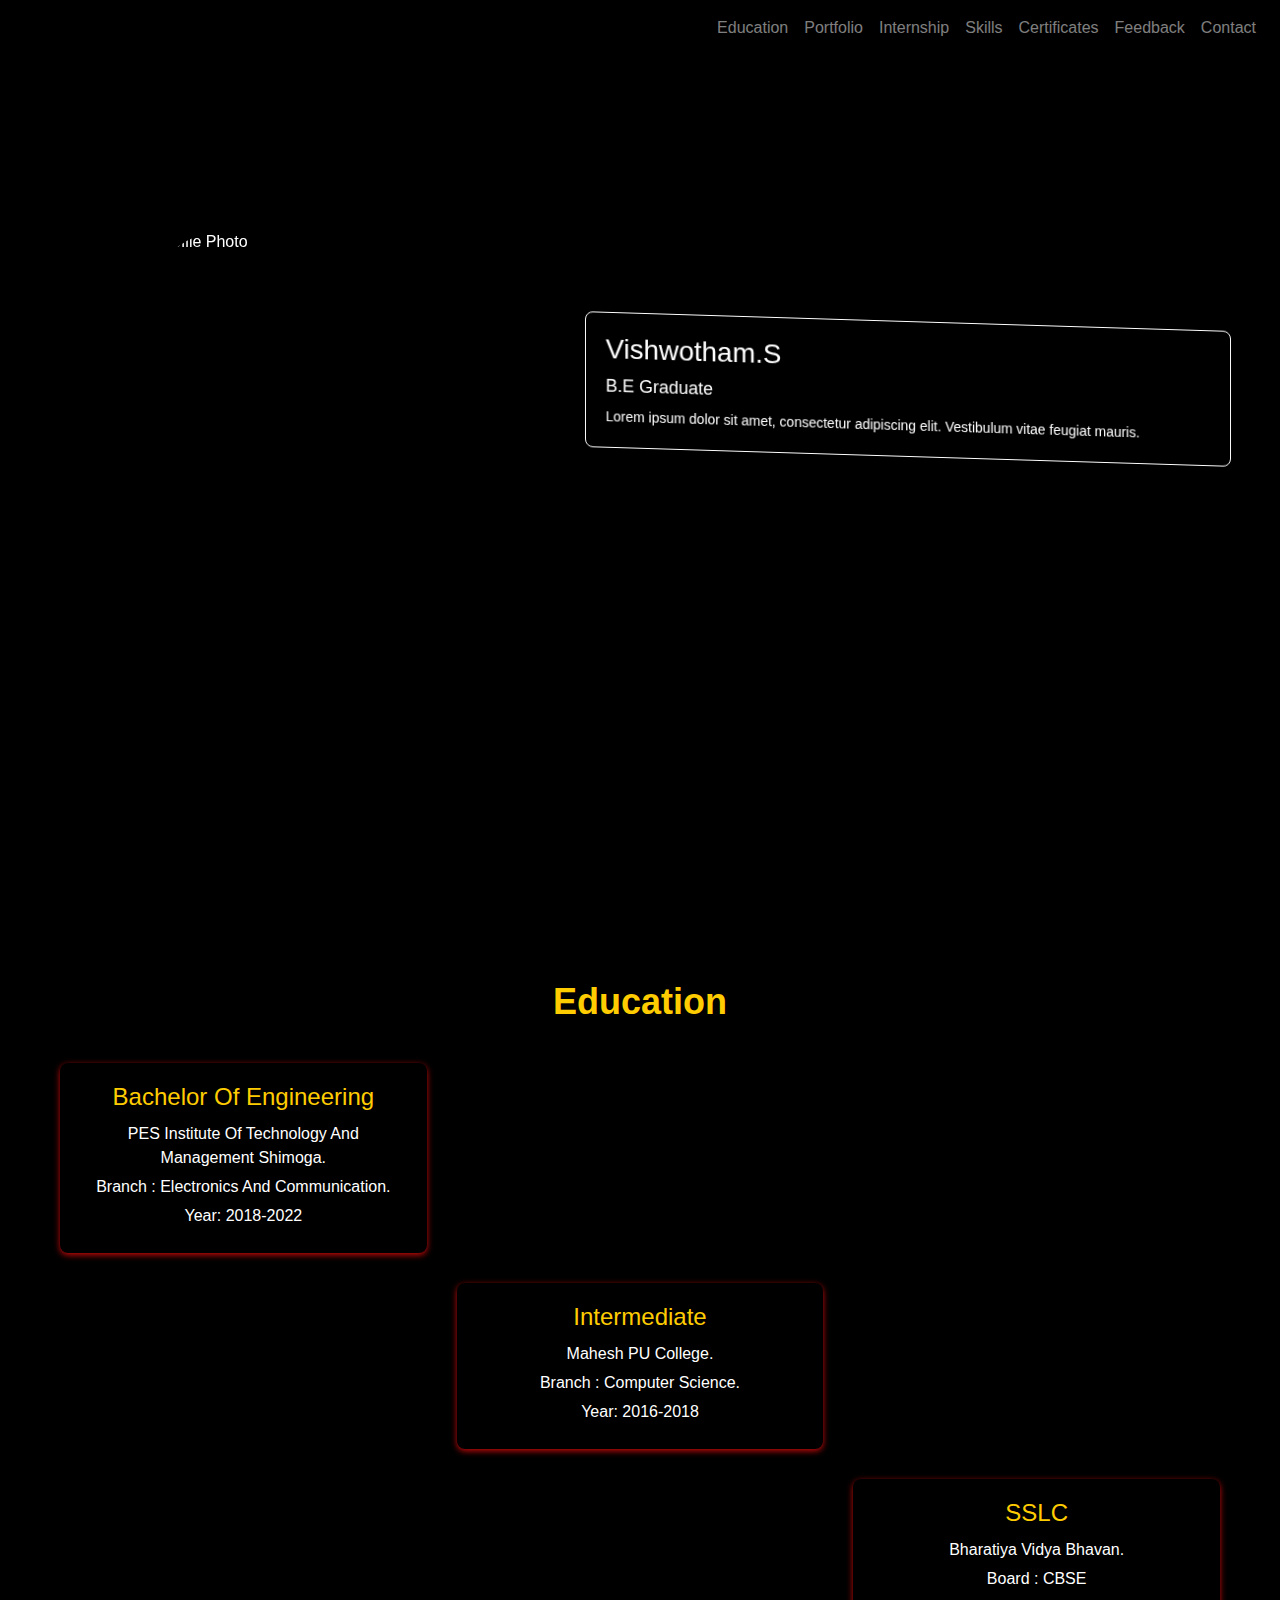
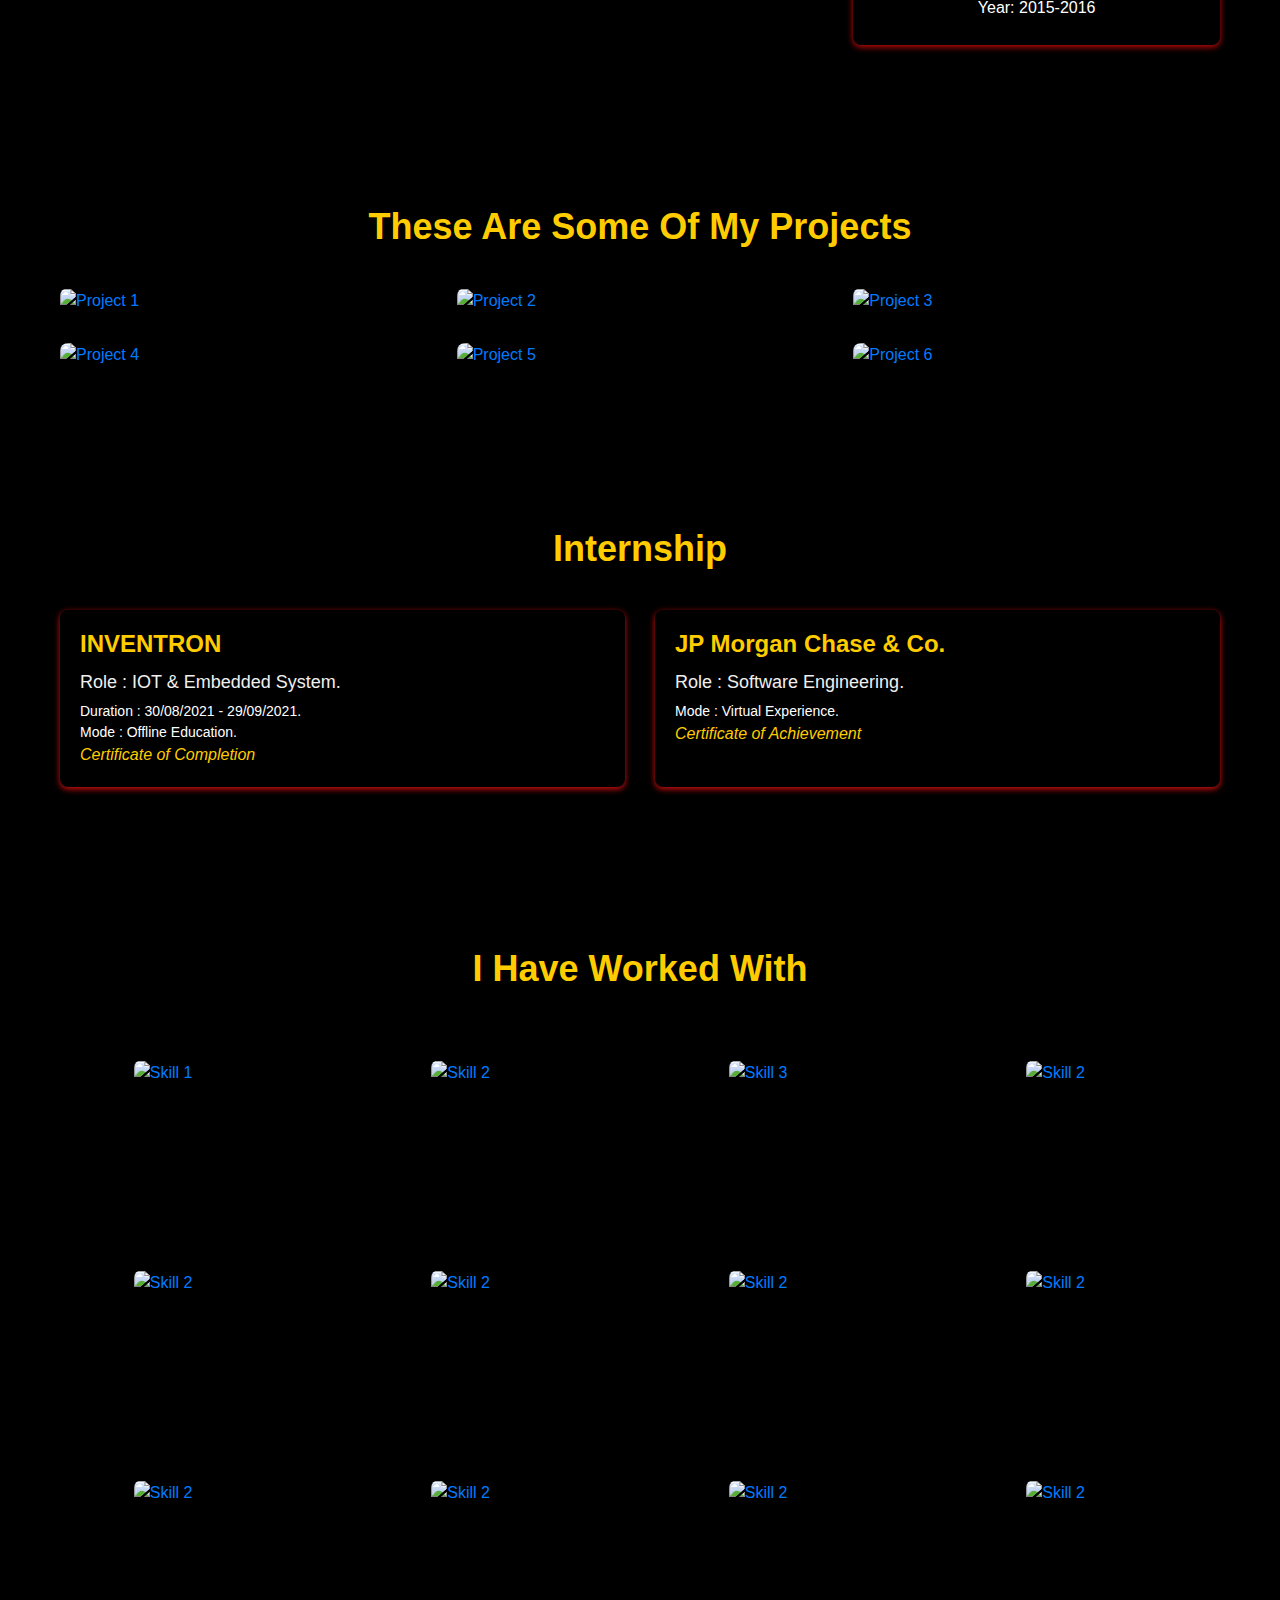
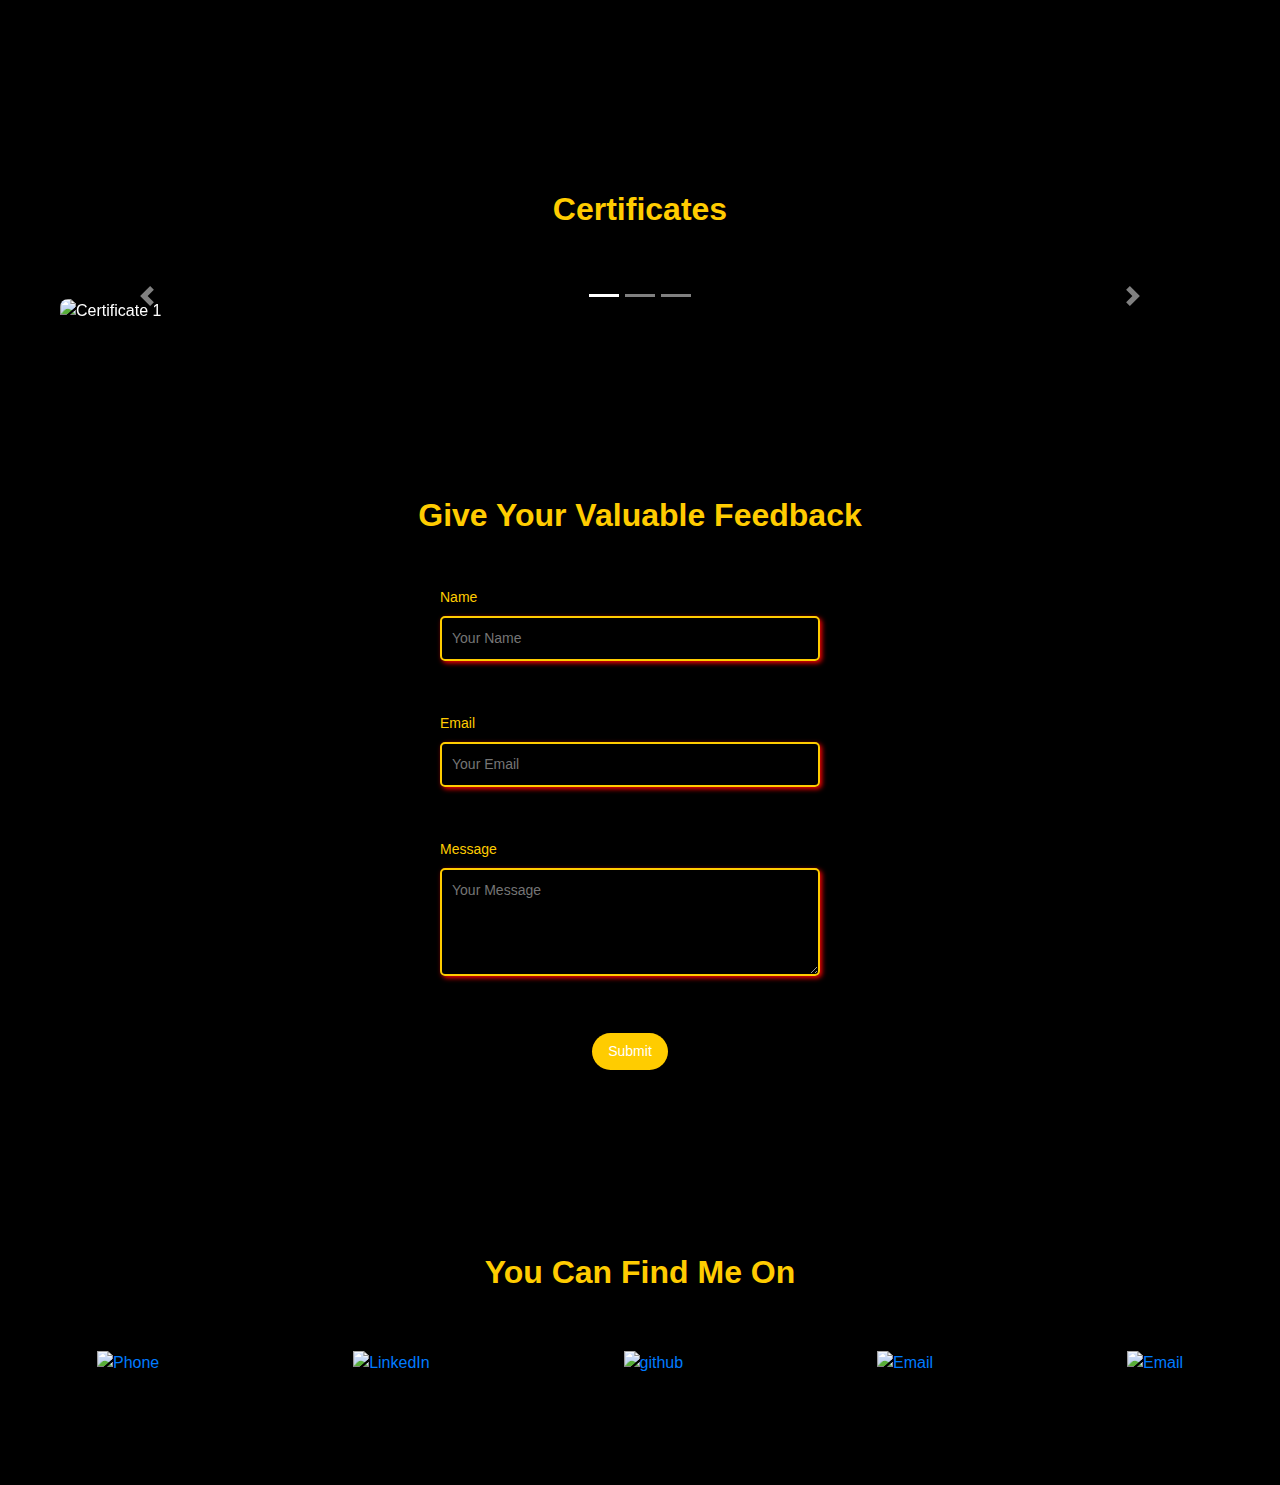
==== commit 140c8304: "done" ====
--- a/index.html
+++ b/index.html
@@ -5,7 +5,7 @@
   <meta name="viewport" content="width=device-width, initial-scale=1.0">
   <title>Vishwotham.S - Profile</title>
   <link rel="stylesheet" href="https://stackpath.bootstrapcdn.com/bootstrap/4.5.0/css/bootstrap.min.css">
-  <link rel="stylesheet" href="profile.css">
+  <link rel="stylesheet" href="./profile/profile.css">
 </head>
 <body>
   <nav class="navbar navbar-expand-lg navbar-dark">
--- a/profile/profile.css
+++ b/profile/profile.css
@@ -0,0 +1,672 @@
+body {
+    margin: 0;
+    padding: 0;
+    font-family: Arial, sans-serif;
+    background-color: #000;
+    color: #fff;
+  }
+  
+  .section {
+    padding: 80px 0;
+  }
+  
+  .cover {
+    position: relative;
+    background-image: url('https://ik.imagekit.io/ybxp6hmaz/stage-focus-sportlight-falling_1017-25841.avif?updatedAt=1690487834784');
+    background-size: cover;
+    background-position: center;
+    min-height: 100vh;
+    display: flex;
+    align-items: center;
+  }
+  
+  .container {
+    position: relative;
+  }
+  
+  .cover-photo {
+    position: relative;
+    width: 100%;
+    height: 100%;
+  }
+  
+  .profile-container {
+    position: absolute;
+    bottom: 20px;
+    left: 80px;
+    perspective: 800px;
+  }
+  
+  .profile {
+    position: relative;
+    width: 200px;
+    height: 200px;
+    transform-style: preserve-3d;
+    transition: transform 0.5s;
+    transform: rotateX(0deg) rotateY(0deg);
+  }
+  
+  .profile:hover {
+    transform: rotateX(0) rotateY(0);
+  }
+  
+  .profile img {
+    position: absolute;
+    top: 0;
+    left: 0;
+    width: 150%;
+    height: 150%;
+    border-radius: 30%;
+    object-fit: cover;
+    z-index: 1;
+  }
+  
+  .profile-info {
+    position: absolute;
+    width: 60%;
+    height: 0;
+    bottom: 0;
+    top: -150px;
+    left: 500px;
+    right: 0;
+    padding: 20px;
+  }
+
+  
+  .info-box {
+    background-color: rgba(0, 0, 0, 0.8);
+    border-radius: 8px;
+    box-shadow: 0 2px 6px rgba(0, 0, 0, 0.5);
+    transform: rotateX(-10deg) rotateY(-10deg);
+    transition: transform 0.5s;
+    border: 1px solid #fff;
+    padding: 20px;
+  }
+  
+  .cover-photo:hover .info-box {
+    transform: rotateX(0) rotateY(0);
+  }
+  
+  h1, h3, p {
+    color: #fff;
+    margin: 0;
+    padding: 0;
+  }
+  
+  h1 {
+    font-size: 28px;
+    margin-bottom: 10px;
+  }
+  
+  h3 {
+    font-size: 18px;
+    margin-bottom: 10px;
+  }
+  
+  p {
+    font-size: 14px;
+  }
+  
+
+/* Navbar Styling */
+.navbar {
+    background-color: rgb(0, 0, 0); /* Set your desired background color for the navbar */
+    position: fixed;
+    top: 0;
+    left: 0;
+    width: 100%;
+    z-index: 1000;
+  }
+  
+  .navbar-logo {
+    padding: 10px;
+    font-size: 24px;
+    font-weight: bold;
+  }
+  
+  .navbar-menu {
+    list-style: none;
+    margin: 0;
+    padding: 0;
+    display: flex;
+    align-items: center;
+  }
+  
+  .navbar-menu li {
+    margin-right: 20px;
+  }
+  
+  .navbar-menu li:last-child {
+    margin-right: 0;
+  }
+  
+  .navbar-menu li a {
+    color: #fff; /* Set your desired text color for the navbar items */
+    text-decoration: none;
+    padding: 10px;
+    transition: transform 0.3s ease;
+  }
+  
+  .navbar-menu li a:hover {
+    transform: translateY(-3px); /* Add a 3D effect on hover */
+  }
+  
+  /* Smooth Scrolling Effect */
+  html {
+    scroll-behavior: smooth;
+  }
+  
+  /* Previous CSS styles are still valid. You can use the previous CSS code here. */
+  
+  
+  
+  .section h2 {
+    text-align: center;
+    margin-bottom: 40px;
+  }
+  
+  
+  /* Previous CSS styles are still valid. You can use the previous CSS code here. */
+#skills {
+    background-color: #000000;
+  }
+  
+  .skills-grid {
+    display: grid;
+    grid-template-columns: repeat(4, 1fr);
+    grid-gap: 30px;
+    justify-items: center;
+  }
+  
+  .skill {
+    position: relative;
+    width: 120px;
+    height: 120px;
+    border-radius: 8px;
+    overflow: hidden;
+    margin: 30px;
+   
+  }
+  
+  .skill img {
+    width: 100%;
+    height: 100%;
+    object-fit: cover;
+    transition: opacity 0.3s ease-in-out;
+  }
+  
+  .skill-name {
+    position: absolute;
+    bottom: 0;
+    left: 0;
+    width: 100%;
+    padding: 5px;
+    background-color: rgba(0, 0, 0, 0.8);
+    color: #ffffff;
+    font-size: 14px;
+    text-align: center;
+    opacity: 0;
+    transition: opacity 0.3s ease-in-out;
+  }
+  
+  .skill:hover {
+    box-shadow: 0 8px 16px rgba(0, 0, 0, 0.3);
+  }
+  
+  .skill:hover img {
+    opacity: 0.7;
+  }
+  
+  .skill:hover .skill-name {
+    opacity: 1;
+  }
+  
+
+/* Update the background color for the certificates section */
+
+
+#certificates .carousel-item img {
+    width: 100%;
+    height: 600px;
+    object-fit: fill;
+    border-radius: 8px;
+    margin-top: 30px;
+  }
+
+  .certificates-heading {
+    font-size: 32px;
+    font-weight: bold;
+    text-align: center;
+    color: #ffcc00;
+    margin-bottom: 30px;
+  }
+
+
+  /* Feedback Form Styles */
+  #feedback {
+    background-color: #000000;
+    color: #fff;
+    padding: 40px 0;
+    display: flex;
+    justify-content: center;
+    align-items: center;
+    height: 100vh;
+    margin-top: -40px;
+    margin-bottom: -90px;
+  }
+  
+  .feedback-heading {
+    font-size: 32px;
+    font-weight: bold;
+    text-align: center;
+    color: #ffcc00;
+    margin-bottom: 30px;
+  }
+  
+  .feedback-form {
+    background-color: transparent;
+    padding: 10px;
+    border-radius: 10px;
+    width: 70%; /* Adjust the width to make it narrower */
+    max-width: 400px; /* Set a maximum width for responsiveness */
+    margin-left: 370px; /* Add right margin to push it towards the right side */
+  }
+  
+  .form-group {
+    margin-bottom: 50px;
+  }
+  
+  label {
+    font-size: 14px;
+    color: #ffcc00;
+  }
+  
+  input,
+  textarea {
+    width: 100%;
+    padding: 10px;
+    border: 2px solid #ffcc00;
+    border-radius: 5px;
+    font-size: 14px;
+    background-color: #000000b8;
+    color: #fff;
+    box-shadow: 2px 2px 5px rgb(252, 3, 3);
+    transition: 0.2s ease all;
+  }
+  
+  input:focus,
+  textarea:focus {
+    border-color: #4CAF50;
+    background-color: rgb(0, 0, 0);
+  }
+  
+  textarea {
+    resize: vertical;
+  }
+  
+  .submit-btn {
+    background-color: #ffcc00;
+    color: #fff;
+    padding: 8px 16px;
+    border: none;
+    border-radius: 50px;
+    cursor: pointer;
+    font-size: 14px;
+    transition: background-color 0.3s ease;
+    display: block;
+    margin: 0 auto;
+  }
+  
+  .submit-btn:hover {
+    background-color: #f6b93b;
+  }
+  
+ 
+  /* Contact Section Styles */
+#contact {
+    background-color: #000000;
+    color: #fff;
+    padding: 40px 0;
+    text-align: center;
+  }
+  
+  .section-heading {
+    font-size: 32px;
+    font-weight: bold;
+    color: #ffcc00;
+    margin-bottom: 30px;
+  }
+  
+  .contact-details {
+    display: flex;
+    justify-content: space-around;
+    align-items: center;
+  }
+  
+  .contact-item {
+    text-align: center;
+    margin: 20px;
+  }
+  
+  .contact-item img {
+    width: 50px; /* Adjust the width of the logo as needed */
+    height: 50px; /* Adjust the height of the logo as needed */
+    margin-bottom: 10px;
+  }
+  
+  .contact-item p {
+    font-size: 16px;
+  }
+  
+  /* Add any additional styles as needed for logos or contact details */
+  
+  
+  @media (max-width: 1024px) {
+    .navbar-nav {
+      margin-top: 10px;
+    }
+  }
+   
+  .section {
+    padding: 80px 0;
+  }
+  
+  .container {
+    max-width: 1200px;
+    margin: 0 auto;
+    padding: 0 20px;
+  }
+  
+  .section-heading {
+    text-align: center;
+    margin-bottom: 40px;
+  }
+  
+  .section-heading h2 {
+    font-size: 36px;
+    font-weight: bold;
+    color: #ffcc00;
+    margin-bottom: 10px;
+  }
+  
+  .section-heading p {
+    font-size: 18px;
+    color: #ffcc00;
+  }
+  
+  .education-grid {
+    display: grid;
+    grid-template-columns: 1fr 1fr 1fr;
+    grid-gap: 30px;
+  }
+  
+  .education-box {
+    padding: 20px;
+    border-radius: 8px;
+    box-shadow: 0 2px 6px rgb(200, 10, 10);
+  }
+  
+  .education-content {
+    text-align: center;
+  }
+  
+  .education-title {
+    font-size: 24px;
+    color: #ffcc00;
+    margin-bottom: 10px;
+  }
+  
+  .education-content p {
+    font-size: 16px;
+    margin-bottom: 5px;
+  }
+  
+  .top-left {
+    grid-column: 1;
+    grid-row: 1;
+  }
+  
+  .center {
+    grid-column: 2;
+    grid-row: 2;
+  }
+  
+  .bottom-right {
+    grid-column: 3;
+    grid-row: 3;
+  }
+  
+  /* Previous CSS styles are still valid. You can use the previous CSS code here. */
+  #portfolio {
+    background-color: #000000;
+  }
+
+.portfolio-grid {
+    display: grid;
+    grid-template-columns: repeat(3, 1fr);
+    grid-gap: 30px;
+  }
+  
+  .project {
+    position: relative;
+    overflow: hidden;
+    border-radius: 8px;
+  }
+  
+  .project img {
+    width: 100%;
+    height: 200px;
+    object-fit: cover;
+    transition: transform 0.3s ease-in-out;
+  }
+  
+  .project-name {
+    position: absolute;
+    bottom: 0;
+    left: 0;
+    width: 100%;
+    padding: 10px;
+    background-color: rgba(0, 0, 0, 0.92);
+    color: #f0f0f0;
+    font-size: 18px;
+    font-weight: bold;
+    text-align: center;
+    opacity: 0;
+    transition: opacity 0.3s ease-in-out;
+  }
+  
+  .project:hover img {
+    transform: scale(1.1);
+  }
+  
+  .project:hover .project-name {
+    opacity: 1;
+  }
+  
+  /* Previous CSS styles are still valid. You can use the previous CSS code here. */
+
+/* Update the background color for the internship section */
+#internship {
+    background-color: #000000;
+  }
+  
+  .internship-grid {
+    display: grid;
+    grid-template-columns: 1fr 1fr;
+    grid-gap: 30px;
+  }
+  
+  .internship-item {
+    padding: 20px;
+    border-radius: 8px;
+    box-shadow: 0 2px 6px rgb(220, 14, 14);
+    background-color: #000000;
+  }
+  
+  .internship-title {
+    color: #ffcc00;
+    font-size: 24px;
+    font-weight: bold;
+    margin-bottom: 10px;
+  }
+  
+  .internship-description {
+    color: #f0f0f0;
+    font-size: 18px;
+    margin-bottom: 5px;
+  }
+  
+  .internship-certificate {
+    color: #ffcc00;
+    font-size: 16px;
+    font-style: italic;
+  }
+  
+
+
+ /* css */
+ 
+
+ /* Your existing CSS code */
+
+/* Responsive Styles */
+@media (max-width: 768px) {
+    /* Adjust the styles for small devices (e.g., tablets) */
+    .cover {
+      min-height: auto;
+    }
+  
+    .profile-container {
+      left: 20px;
+      bottom: 10px;
+    }
+  
+    .profile {
+      width: 150px;
+      height: 150px;
+    }
+  
+    .profile-info {
+      width: 80%;
+      left: 10%;
+      bottom: -140px;
+    }
+  
+    .navbar-brand {
+      font-size: 20px;
+    }
+  
+    .navbar-menu li {
+      margin-right: 10px;
+    }
+  
+    .section-heading h2 {
+      font-size: 28px;
+    }
+  
+    .skills-grid {
+      grid-template-columns: repeat(2, 1fr);
+      grid-gap: 20px;
+    }
+  
+    .skill {
+      width: 100px;
+      height: 100px;
+    }
+  
+    #certificates .carousel-item img {
+      height: 400px;
+    }
+  
+    .education-grid {
+      grid-template-columns: 1fr;
+    }
+  
+    .education-box,
+    .internship-item {
+      width: 100%;
+      margin-bottom: 20px;
+    }
+  
+    .contact-details {
+      flex-wrap: wrap;
+    }
+  
+    .contact-item {
+      margin: 10px;
+    }
+  
+    .feedback-form {
+      margin-left: 20px;
+      margin-right: 20px;
+      width: 90%;
+    }
+  
+    .submit-btn {
+      width: 100%;
+    }
+  }
+  
+  /* Additional Media Queries for Smaller Devices */
+  @media (max-width: 576px) {
+    /* Adjust the styles for extra small devices (e.g., smartphones) */
+    .cover {
+      min-height: auto;
+    }
+  
+    .navbar-brand {
+      font-size: 18px;
+    }
+  
+    .navbar-menu li {
+      margin-right: 5px;
+    }
+  
+    .section-heading h2 {
+      font-size: 24px;
+    }
+  
+    .skills-grid {
+      grid-template-columns: 1fr;
+      grid-gap: 10px;
+    }
+  
+    .skill {
+      width: 80px;
+      height: 80px;
+    }
+  
+    #certificates .carousel-item img {
+      height: 300px;
+    }
+  
+    .education-grid {
+      grid-template-columns: 1fr;
+    }
+  
+    .education-box,
+    .internship-item {
+      width: 100%;
+      margin-bottom: 20px;
+    }
+  
+    .contact-item img {
+      width: 30px;
+      height: 30px;
+    }
+  
+    .feedback-form {
+      margin-left: 10px;
+      margin-right: 10px;
+      width: 90%;
+    }
+  
+    .feedback-heading {
+      font-size: 28px;
+    }
+  
+    .submit-btn {
+      width: 100%;
+    }
+  }
+  